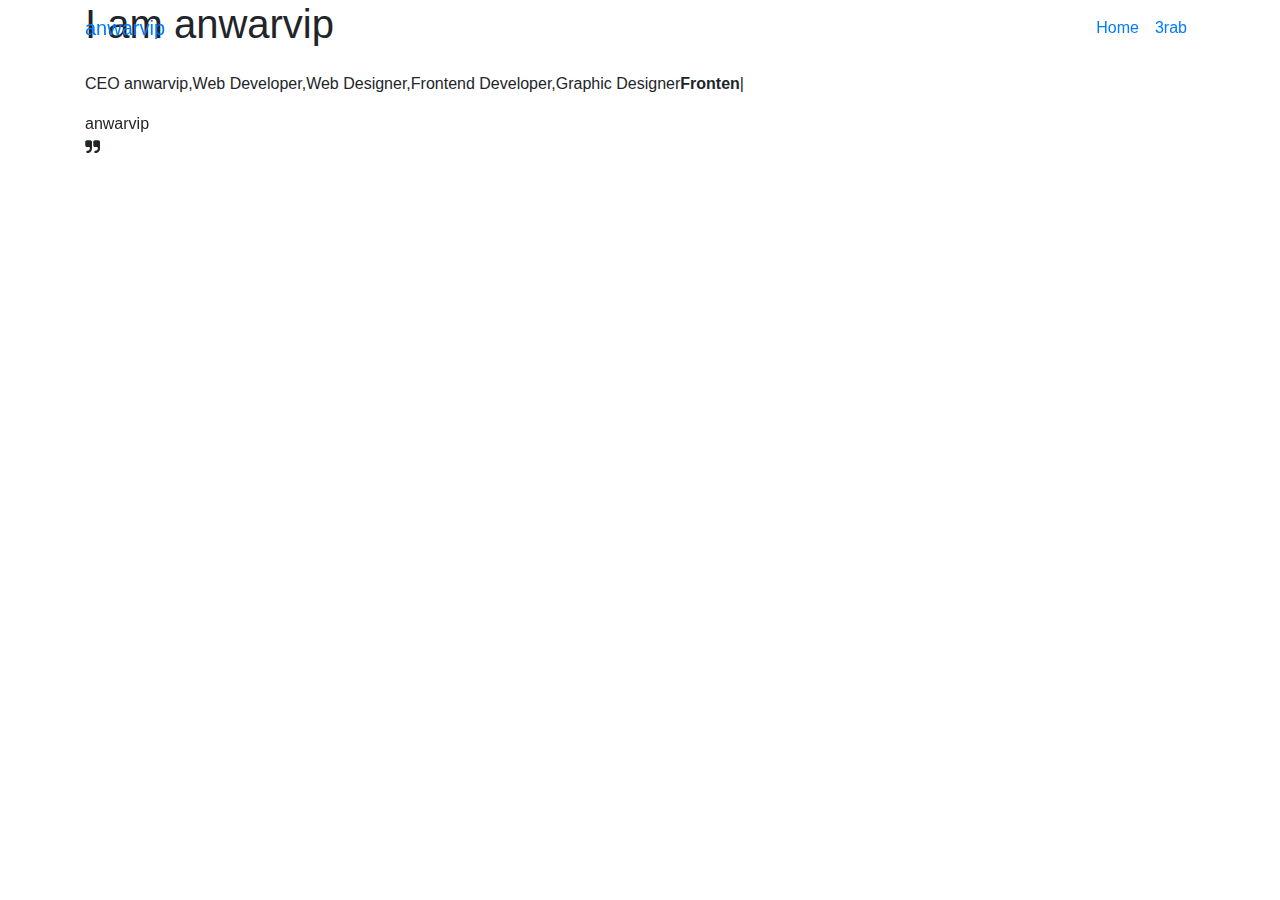
==== index.html @ 1581a4cc "Update index.html" ====
<!DOCTYPE html>
<html lang="en"><head>
  <meta charset="utf-8">
  <title>anwarvip</title>
  <meta content="width=device-width, initial-scale=1.0" name="viewport">
  <meta content="" name="keywords">
  <meta content="" name="description">

  <!-- Favicons -->
  <link href="img/favicon.png" rel="icon">
  <link href="img/apple-touch-icon.png" rel="apple-touch-icon">

  <!-- Bootstrap CSS File -->
  <link href="lib/bootstrap/css/bootstrap.min.css" rel="stylesheet">

  <!-- Libraries CSS Files -->
  <link href="lib/font-awesome/css/font-awesome.min.css" rel="stylesheet">
  <link href="lib/animate/animate.min.css" rel="stylesheet">
  <link href="lib/ionicons/css/ionicons.min.css" rel="stylesheet">
  <link href="lib/owlcarousel/assets/owl.carousel.min.css" rel="stylesheet">
  <link href="lib/lightbox/css/lightbox.min.css" rel="stylesheet">

  <!-- Main Stylesheet File -->
  <link href="css/style.css" rel="stylesheet">

</head>

<body id="page-top">

  <!--/ Nav Star /-->
  <nav class="navbar navbar-b navbar-expand-md fixed-top navbar-trans" id="mainNav">
    <div class="container">
      <a class="navbar-brand js-scroll" href="#page-top">anwarvip</a>
      <button class="navbar-toggler collapsed" type="button" data-toggle="collapse" data-target="#navbarDefault" aria-controls="navbarDefault" aria-expanded="false" aria-label="Toggle navigation">
        <span></span>
        <span></span>
        <span></span>
      </button>
      <div class="navbar-collapse collapse justify-content-end" id="navbarDefault">
        <ul class="navbar-nav">
          <li class="nav-item">
            <a class="nav-link js-scroll active" href="#home">Home</a>
          </li>
          <li class="nav-item">
            <a class="nav-link js-scroll" href="https://anwarvip.github.io/3rab/">3rab</a>
          </li>
         <!--/ <li class="nav-item">
            <a class="nav-link js-scroll" href="#service">Services</a>
          </li>
          <li class="nav-item">
            <a class="nav-link js-scroll" href="#work">Work</a>
          </li>
          <li class="nav-item">
            <a class="nav-link js-scroll" href="#blog">Blog</a>
          </li>
           <li class="nav-item">
            <a class="nav-link js-scroll" href="#contact">Contact</a>
          </li>/-->
        </ul>
      </div>
    </div>
  </nav>
  <!--/ Nav End /-->

  <!--/ Intro Skew Star /-->
  <div id="home" class="intro route bg-image" style="background-image: url(img/intro-bg.jpg)">
    <div class="overlay-itro"></div>
    <div class="intro-content display-table">
      <div class="table-cell">
        <div class="container">
          <!--<p class="display-6 color-d">Hello, world!</p>-->
          <h1 class="intro-title mb-4">I am anwarvip </h1>
          <p class="intro-subtitle"><span class="text-slider-items">CEO anwarvip,Web Developer,Web Designer,Frontend Developer,Graphic Designer</span><strong class="text-slider">Fronten</strong><span class="typed-cursor" style="animation-iteration-count: 0;">|</span></p>
          <!-- <p class="pt-3"><a class="btn btn-primary btn js-scroll px-4" href="#about" role="button">Learn More</a></p> -->
        </div>
      </div>
    </div>
  </div>
  <!--/ Intro Skew End /-->

  

  <!--/ Section Services Star /-->
  
  <!--/ Section Services End /-->

  

  <!--/ Section Portfolio Star /-->
  
  <!--/ Section Portfolio End /-->

  <!--/ Section Testimonials Star /-->
  <div class="testimonials paralax-mf bg-image" style="background-image: url(img/overlay-bg.jpg)">
    <div class="overlay-mf"></div>
    <div class="container">
      <div class="row">
        <div class="col-md-12">
          <div id="testimonial-mf" class="owl-carousel owl-theme owl-loaded owl-drag">
            
            
         
			
          <div class="owl-stage-outer"><div class="owl-stage" style="transform: translate3d(-950px, 0px, 0px); transition: all 0.25s ease 0s; width: 1900px;"><div class="owl-item" style="width: 930px; margin-right: 20px;"><div class="testimonial-box">
              <a href="https://twitter.com/Anw_vip">
		<div class="author-test">
                <img src="img/testimonial-2.jpg" alt="" class="rounded-circle b-shadow-a">
                <span class="author">anwarvip</span>
		</a>
              </div> 
	  
            <a href="https://twitter.com/pwn20wnd">
                <div class="creditsCardWrapper">
                    <img alt="pwn20wnd" src="img/twitter/pwn20wnd.jpg">
                    <span class="devName">pwn20wnd</span>
                    <span class="devType">Lead Developer</span>
                    <svg version="1.1" id="Layer_1" xmlns="http://www.w3.org/2000/svg" xmlns:xlink="http://www.w3.org/1999/xlink" x="0px" y="0px" viewBox="0 0 300 300" style="enable-background:new 0 0 300 300;" xml:space="preserve" class="devSocialIcon" width="20" height="20">

                        .st0{fill:var(--dev-social-color);}
                        
                        <path class="st0" d="M300,57c-11,4.9-22.9,8.2-35.3,9.7c12.7-7.6,22.5-19.7,27.1-34.1c-11.9,7.1-25.1,12.2-39.1,14.9
                            c-11.2-12-27.2-19.4-44.9-19.4c-34,0-61.5,27.6-61.5,61.5c0,4.8,0.5,9.5,1.6,14c-51.2-2.6-96.5-27.1-126.9-64.3
                            c-5.3,9.1-8.3,19.7-8.3,30.9c0,21.4,10.9,40.2,27.4,51.2c-10.1-0.3-19.6-3.1-27.9-7.7c0,0.3,0,0.5,0,0.8c0,29.8,21.2,54.7,49.4,60.4
                            c-5.2,1.4-10.6,2.2-16.2,2.2c-4,0-7.8-0.4-11.6-1.1c7.8,24.5,30.6,42.2,57.5,42.7c-21.1,16.5-47.6,26.3-76.4,26.3
                            c-5,0-9.9-0.3-14.7-0.9c27.2,17.5,59.6,27.7,94.3,27.7c113.2,0,175.1-93.8,175.1-175.1c0-2.7-0.1-5.3-0.2-8
                            C281.3,80.1,291.7,69.3,300,57L300,57z"></path>
                    </svg>
                </div>
            </a>
            
            
              <div class="content-test">
                <!--/ <p class="description lead">
                  Curabitur arcu erat, accumsan id imperdiet et, porttitor at sem. Lorem ipsum dolor sit amet,
                  consectetur adipiscing elit.
                </p>/-->
                <span class="comit"><i class="fa fa-quote-right"></i></span>
              </div>
            </div></div><div class="owl-item active" style="width: 930px; margin-right: 20px;"><div class="testimonial-box">
              <div class="author-test">
                <img src="img/testimonial-4.jpg" alt="" class="rounded-circle b-shadow-a">
                <span class="author">anwarvip</span>
              </div>
              <div class="content-test">
               <!--/ <p class="description lead">
                  Curabitur arcu erat, accumsan id imperdiet et, porttitor at sem. Lorem ipsum dolor sit amet,
                  consectetur adipiscing elit.
                </p>/-->
                <span class="comit"><i class="fa fa-quote-right"></i></span>
              </div>
            </div></div></div></div><div class="owl-nav disabled"><button type="button" role="presentation" class="owl-prev"><span aria-label="Previous">‹</span></button><button type="button" role="presentation" class="owl-next"><span aria-label="Next">›</span></button></div></div>
        </div>
      </div>
    </div>
  </div>

  <!--/ Section Blog Star /-->
  
  <!--/ Section Blog End /-->

  <!--/ Section Contact-Footer Star /-->
  
  <!--/ Section Contact-footer End /-->

  <a href="#" class="back-to-top" style="display: none;"><i class="fa fa-chevron-up"></i></a>
  

  <!-- JavaScript Libraries -->
  <script src="lib/jquery/jquery.min.js"></script>
  <script src="lib/jquery/jquery-migrate.min.js"></script>
  <script src="lib/popper/popper.min.js"></script>
  <script src="lib/bootstrap/js/bootstrap.min.js"></script>
  <script src="lib/easing/easing.min.js"></script>
  <script src="lib/counterup/jquery.waypoints.min.js"></script>
  <script src="lib/counterup/jquery.counterup.js"></script>
  <script src="lib/owlcarousel/owl.carousel.min.js"></script>
  <script src="lib/lightbox/js/lightbox.min.js"></script>
  <script src="lib/typed/typed.min.js"></script>
  <!-- Contact Form JavaScript File -->
  <script src="contactform/contactform.js"></script>

  <!-- Template Main Javascript File -->
  <script src="js/main.js"></script>



<div id="lightboxOverlay" class="lightboxOverlay" style="display: none;"></div><div id="lightbox" class="lightbox" style="display: none;"><div class="lb-outerContainer"><div class="lb-container"><img class="lb-image" src="[data-uri]"><div class="lb-nav"><a class="lb-prev" href=""></a><a class="lb-next" href=""></a></div><div class="lb-loader"><a class="lb-cancel"></a></div></div></div><div class="lb-dataContainer"><div class="lb-data"><div class="lb-details"><span class="lb-caption"></span><span class="lb-number"></span></div><div class="lb-closeContainer"><a class="lb-close"></a></div></div></div></div></body></html>
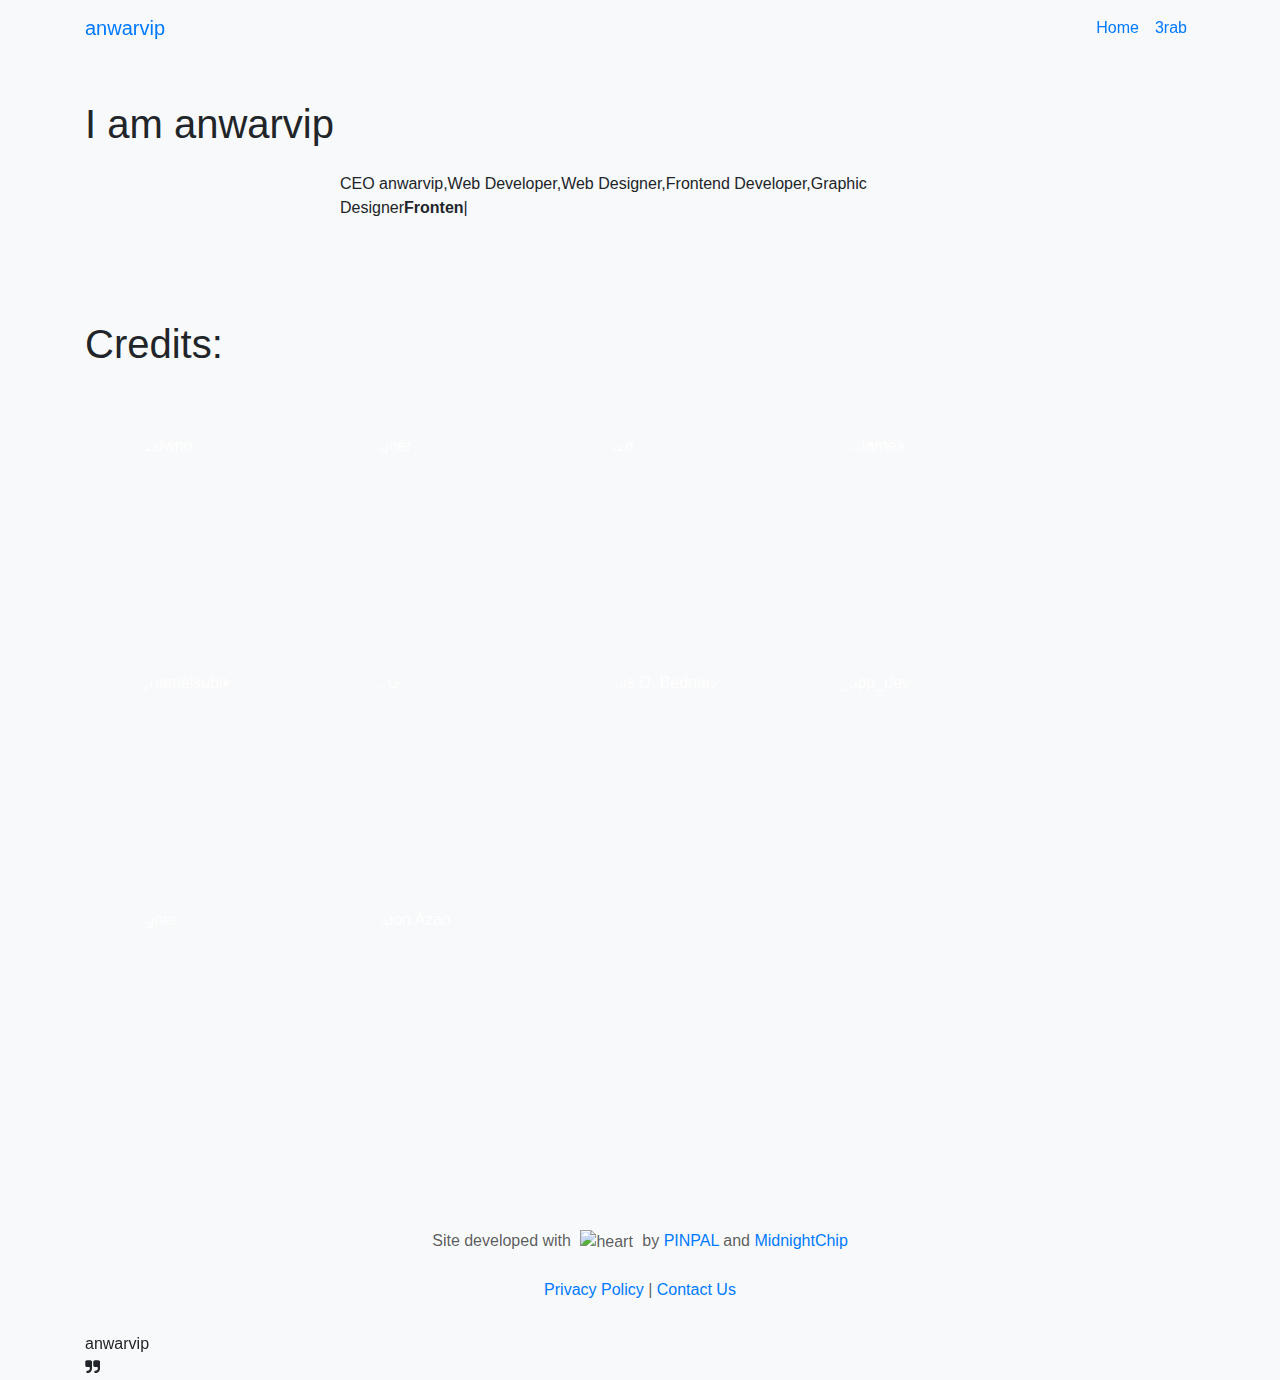
==== commit a2052d56: "Update index.html" ====
--- a/index.html
+++ b/index.html
@@ -22,7 +22,7 @@
 
   <!-- Main Stylesheet File -->
   <link href="css/style.css" rel="stylesheet">
-
+<link rel="stylesheet" href="./css/unc0ver.min.css">
 </head>
 
 <body id="page-top">
@@ -99,6 +99,207 @@
           <div id="testimonial-mf" class="owl-carousel owl-theme owl-loaded owl-drag">
             
             
+		  
+		  <div class="fadeInElement">
+            <h1 id="creditsTitle">Credits:</h1>
+
+            <a href="https://twitter.com/pwn20wnd">
+                <div class="creditsCardWrapper">
+                    <img alt="pwn20wnd" src="img/twitter/pwn20wnd.jpg">
+                    <span class="devName">pwn20wnd</span>
+                    <span class="devType">Lead Developer</span>
+                    <svg version="1.1" id="Layer_1" xmlns="http://www.w3.org/2000/svg" xmlns:xlink="http://www.w3.org/1999/xlink" x="0px" y="0px" viewBox="0 0 300 300" style="enable-background:new 0 0 300 300;" xml:space="preserve" class="devSocialIcon" width="20" height="20">
+
+                        .st0{fill:var(--dev-social-color);}
+                        
+                        <path class="st0" d="M300,57c-11,4.9-22.9,8.2-35.3,9.7c12.7-7.6,22.5-19.7,27.1-34.1c-11.9,7.1-25.1,12.2-39.1,14.9
+                            c-11.2-12-27.2-19.4-44.9-19.4c-34,0-61.5,27.6-61.5,61.5c0,4.8,0.5,9.5,1.6,14c-51.2-2.6-96.5-27.1-126.9-64.3
+                            c-5.3,9.1-8.3,19.7-8.3,30.9c0,21.4,10.9,40.2,27.4,51.2c-10.1-0.3-19.6-3.1-27.9-7.7c0,0.3,0,0.5,0,0.8c0,29.8,21.2,54.7,49.4,60.4
+                            c-5.2,1.4-10.6,2.2-16.2,2.2c-4,0-7.8-0.4-11.6-1.1c7.8,24.5,30.6,42.2,57.5,42.7c-21.1,16.5-47.6,26.3-76.4,26.3
+                            c-5,0-9.9-0.3-14.7-0.9c27.2,17.5,59.6,27.7,94.3,27.7c113.2,0,175.1-93.8,175.1-175.1c0-2.7-0.1-5.3-0.2-8
+                            C281.3,80.1,291.7,69.3,300,57L300,57z"></path>
+                    </svg>
+                </div>
+            </a>
+
+            <a href="https://twitter.com/sbingner">
+                <div class="creditsCardWrapper">
+                    <img alt="sbingner" src="img/twitter/sbingner.jpg">
+                    <span class="devName">Sam Bingner</span>
+                    <span class="devType">Developer</span>
+                    <svg version="1.1" id="Layer_1" xmlns="http://www.w3.org/2000/svg" xmlns:xlink="http://www.w3.org/1999/xlink" x="0px" y="0px" viewBox="0 0 300 300" style="enable-background:new 0 0 300 300;" xml:space="preserve" class="devSocialIcon" width="20" height="20">
+                        <path class="st0" d="M300,57c-11,4.9-22.9,8.2-35.3,9.7c12.7-7.6,22.5-19.7,27.1-34.1c-11.9,7.1-25.1,12.2-39.1,14.9
+                            c-11.2-12-27.2-19.4-44.9-19.4c-34,0-61.5,27.6-61.5,61.5c0,4.8,0.5,9.5,1.6,14c-51.2-2.6-96.5-27.1-126.9-64.3
+                            c-5.3,9.1-8.3,19.7-8.3,30.9c0,21.4,10.9,40.2,27.4,51.2c-10.1-0.3-19.6-3.1-27.9-7.7c0,0.3,0,0.5,0,0.8c0,29.8,21.2,54.7,49.4,60.4
+                            c-5.2,1.4-10.6,2.2-16.2,2.2c-4,0-7.8-0.4-11.6-1.1c7.8,24.5,30.6,42.2,57.5,42.7c-21.1,16.5-47.6,26.3-76.4,26.3
+                            c-5,0-9.9-0.3-14.7-0.9c27.2,17.5,59.6,27.7,94.3,27.7c113.2,0,175.1-93.8,175.1-175.1c0-2.7-0.1-5.3-0.2-8
+                            C281.3,80.1,291.7,69.3,300,57L300,57z"></path>
+                    </svg>
+                </div>
+            </a>
+            
+            <a href="https://twitter.com/s1guza">
+                <div class="creditsCardWrapper">
+                    <img alt="Siguza" src="img/twitter/s1guza.png">
+                    <span class="devName">Siguza</span>
+                    <span class="devType">Developer</span>
+                    <svg version="1.1" id="Layer_1" xmlns="http://www.w3.org/2000/svg" xmlns:xlink="http://www.w3.org/1999/xlink" x="0px" y="0px" viewBox="0 0 300 300" style="enable-background:new 0 0 300 300;" xml:space="preserve" class="devSocialIcon" width="20" height="20">
+                        <path class="st0" d="M300,57c-11,4.9-22.9,8.2-35.3,9.7c12.7-7.6,22.5-19.7,27.1-34.1c-11.9,7.1-25.1,12.2-39.1,14.9
+                            c-11.2-12-27.2-19.4-44.9-19.4c-34,0-61.5,27.6-61.5,61.5c0,4.8,0.5,9.5,1.6,14c-51.2-2.6-96.5-27.1-126.9-64.3
+                            c-5.3,9.1-8.3,19.7-8.3,30.9c0,21.4,10.9,40.2,27.4,51.2c-10.1-0.3-19.6-3.1-27.9-7.7c0,0.3,0,0.5,0,0.8c0,29.8,21.2,54.7,49.4,60.4
+                            c-5.2,1.4-10.6,2.2-16.2,2.2c-4,0-7.8-0.4-11.6-1.1c7.8,24.5,30.6,42.2,57.5,42.7c-21.1,16.5-47.6,26.3-76.4,26.3
+                            c-5,0-9.9-0.3-14.7-0.9c27.2,17.5,59.6,27.7,94.3,27.7c113.2,0,175.1-93.8,175.1-175.1c0-2.7-0.1-5.3-0.2-8
+                            C281.3,80.1,291.7,69.3,300,57L300,57z"></path>
+                    </svg>
+                </div>
+            </a>
+
+            <a href="https://twitter.com/Jakeashacks">
+                <div class="creditsCardWrapper">
+                    <img alt="Jake James" src="img/twitter/jakejames.jpg">
+                    <span class="devName">Jake James</span>
+                    <span class="devType">Developer</span>
+                    <svg version="1.1" id="Layer_1" xmlns="http://www.w3.org/2000/svg" xmlns:xlink="http://www.w3.org/1999/xlink" x="0px" y="0px" viewBox="0 0 300 300" style="enable-background:new 0 0 300 300;" xml:space="preserve" class="devSocialIcon" width="20" height="20">
+                        <path class="st0" d="M300,57c-11,4.9-22.9,8.2-35.3,9.7c12.7-7.6,22.5-19.7,27.1-34.1c-11.9,7.1-25.1,12.2-39.1,14.9
+                            c-11.2-12-27.2-19.4-44.9-19.4c-34,0-61.5,27.6-61.5,61.5c0,4.8,0.5,9.5,1.6,14c-51.2-2.6-96.5-27.1-126.9-64.3
+                            c-5.3,9.1-8.3,19.7-8.3,30.9c0,21.4,10.9,40.2,27.4,51.2c-10.1-0.3-19.6-3.1-27.9-7.7c0,0.3,0,0.5,0,0.8c0,29.8,21.2,54.7,49.4,60.4
+                            c-5.2,1.4-10.6,2.2-16.2,2.2c-4,0-7.8-0.4-11.6-1.1c7.8,24.5,30.6,42.2,57.5,42.7c-21.1,16.5-47.6,26.3-76.4,26.3
+                            c-5,0-9.9-0.3-14.7-0.9c27.2,17.5,59.6,27.7,94.3,27.7c113.2,0,175.1-93.8,175.1-175.1c0-2.7-0.1-5.3-0.2-8
+                            C281.3,80.1,291.7,69.3,300,57L300,57z"></path>
+                    </svg>
+                </div>
+            </a>
+
+            <a href="https://twitter.com/himynameisubik">
+                <div class="creditsCardWrapper">
+                    <img alt="himynameisubik" src="img/twitter/ubik.jpg">
+                    <span class="devName">Ubik</span>
+                    <span class="devType">Designer</span>
+                    <svg version="1.1" id="Layer_1" xmlns="http://www.w3.org/2000/svg" xmlns:xlink="http://www.w3.org/1999/xlink" x="0px" y="0px" viewBox="0 0 300 300" style="enable-background:new 0 0 300 300;" xml:space="preserve" class="devSocialIcon" width="20" height="20">
+                        <path class="st0" d="M300,57c-11,4.9-22.9,8.2-35.3,9.7c12.7-7.6,22.5-19.7,27.1-34.1c-11.9,7.1-25.1,12.2-39.1,14.9
+                            c-11.2-12-27.2-19.4-44.9-19.4c-34,0-61.5,27.6-61.5,61.5c0,4.8,0.5,9.5,1.6,14c-51.2-2.6-96.5-27.1-126.9-64.3
+                            c-5.3,9.1-8.3,19.7-8.3,30.9c0,21.4,10.9,40.2,27.4,51.2c-10.1-0.3-19.6-3.1-27.9-7.7c0,0.3,0,0.5,0,0.8c0,29.8,21.2,54.7,49.4,60.4
+                            c-5.2,1.4-10.6,2.2-16.2,2.2c-4,0-7.8-0.4-11.6-1.1c7.8,24.5,30.6,42.2,57.5,42.7c-21.1,16.5-47.6,26.3-76.4,26.3
+                            c-5,0-9.9-0.3-14.7-0.9c27.2,17.5,59.6,27.7,94.3,27.7c113.2,0,175.1-93.8,175.1-175.1c0-2.7-0.1-5.3-0.2-8
+                            C281.3,80.1,291.7,69.3,300,57L300,57z"></path>
+                    </svg>
+                </div>
+            </a>
+
+            <a href="https://twitter.com/samg_is_a_ninja">
+                <div class="creditsCardWrapper">
+                    <img alt="Sam G" src="img/twitter/samg.png">
+                    <span class="devName">Sam G</span>
+                    <span class="devType">GUI</span>
+                    <svg version="1.1" id="Layer_1" xmlns="http://www.w3.org/2000/svg" xmlns:xlink="http://www.w3.org/1999/xlink" x="0px" y="0px" viewBox="0 0 300 300" style="enable-background:new 0 0 300 300;" xml:space="preserve" class="devSocialIcon" width="20" height="20">
+                        <path class="st0" d="M300,57c-11,4.9-22.9,8.2-35.3,9.7c12.7-7.6,22.5-19.7,27.1-34.1c-11.9,7.1-25.1,12.2-39.1,14.9
+                            c-11.2-12-27.2-19.4-44.9-19.4c-34,0-61.5,27.6-61.5,61.5c0,4.8,0.5,9.5,1.6,14c-51.2-2.6-96.5-27.1-126.9-64.3
+                            c-5.3,9.1-8.3,19.7-8.3,30.9c0,21.4,10.9,40.2,27.4,51.2c-10.1-0.3-19.6-3.1-27.9-7.7c0,0.3,0,0.5,0,0.8c0,29.8,21.2,54.7,49.4,60.4
+                            c-5.2,1.4-10.6,2.2-16.2,2.2c-4,0-7.8-0.4-11.6-1.1c7.8,24.5,30.6,42.2,57.5,42.7c-21.1,16.5-47.6,26.3-76.4,26.3
+                            c-5,0-9.9-0.3-14.7-0.9c27.2,17.5,59.6,27.7,94.3,27.7c113.2,0,175.1-93.8,175.1-175.1c0-2.7-0.1-5.3-0.2-8
+                            C281.3,80.1,291.7,69.3,300,57L300,57z"></path>
+                    </svg>
+                </div>
+            </a>
+
+            <a href="https://twitter.com/DennisBednarz">
+                <div class="creditsCardWrapper">
+                    <img alt="Dennis D. Bednarz" src="img/twitter/dennis.jpg">
+                    <span class="devName">Dennis D. Bednarz</span>
+                    <span class="devType">Logo Designer</span>
+                    <svg version="1.1" id="Layer_1" xmlns="http://www.w3.org/2000/svg" xmlns:xlink="http://www.w3.org/1999/xlink" x="0px" y="0px" viewBox="0 0 300 300" style="enable-background:new 0 0 300 300;" xml:space="preserve" class="devSocialIcon" width="20" height="20">
+                        <path class="st0" d="M300,57c-11,4.9-22.9,8.2-35.3,9.7c12.7-7.6,22.5-19.7,27.1-34.1c-11.9,7.1-25.1,12.2-39.1,14.9
+                            c-11.2-12-27.2-19.4-44.9-19.4c-34,0-61.5,27.6-61.5,61.5c0,4.8,0.5,9.5,1.6,14c-51.2-2.6-96.5-27.1-126.9-64.3
+                            c-5.3,9.1-8.3,19.7-8.3,30.9c0,21.4,10.9,40.2,27.4,51.2c-10.1-0.3-19.6-3.1-27.9-7.7c0,0.3,0,0.5,0,0.8c0,29.8,21.2,54.7,49.4,60.4
+                            c-5.2,1.4-10.6,2.2-16.2,2.2c-4,0-7.8-0.4-11.6-1.1c7.8,24.5,30.6,42.2,57.5,42.7c-21.1,16.5-47.6,26.3-76.4,26.3
+                            c-5,0-9.9-0.3-14.7-0.9c27.2,17.5,59.6,27.7,94.3,27.7c113.2,0,175.1-93.8,175.1-175.1c0-2.7-0.1-5.3-0.2-8
+                            C281.3,80.1,291.7,69.3,300,57L300,57z"></path>
+                    </svg>
+                </div>
+            </a>
+
+            <a href="https://twitter.com/ios_app_dev">
+                <div class="creditsCardWrapper">
+                    <img alt="ios_app_dev" src="img/twitter/exDev.jpg">
+                    <span class="devName">exDeveloper</span>
+                    <span class="devType">UI Dev</span>
+                    <svg version="1.1" id="Layer_1" xmlns="http://www.w3.org/2000/svg" xmlns:xlink="http://www.w3.org/1999/xlink" x="0px" y="0px" viewBox="0 0 300 300" style="enable-background:new 0 0 300 300;" xml:space="preserve" class="devSocialIcon" width="20" height="20">
+                        <path class="st0" d="M300,57c-11,4.9-22.9,8.2-35.3,9.7c12.7-7.6,22.5-19.7,27.1-34.1c-11.9,7.1-25.1,12.2-39.1,14.9
+                            c-11.2-12-27.2-19.4-44.9-19.4c-34,0-61.5,27.6-61.5,61.5c0,4.8,0.5,9.5,1.6,14c-51.2-2.6-96.5-27.1-126.9-64.3
+                            c-5.3,9.1-8.3,19.7-8.3,30.9c0,21.4,10.9,40.2,27.4,51.2c-10.1-0.3-19.6-3.1-27.9-7.7c0,0.3,0,0.5,0,0.8c0,29.8,21.2,54.7,49.4,60.4
+                            c-5.2,1.4-10.6,2.2-16.2,2.2c-4,0-7.8-0.4-11.6-1.1c7.8,24.5,30.6,42.2,57.5,42.7c-21.1,16.5-47.6,26.3-76.4,26.3
+                            c-5,0-9.9-0.3-14.7-0.9c27.2,17.5,59.6,27.7,94.3,27.7c113.2,0,175.1-93.8,175.1-175.1c0-2.7-0.1-5.3-0.2-8
+                            C281.3,80.1,291.7,69.3,300,57L300,57z"></path>
+                    </svg>
+                </div>
+            </a>
+
+            <a href="https://phonerebel.com/">
+                <div class="creditsCardWrapper">
+                    <img alt="sbingner" src="img/twitter/phonerebel.jpg">
+                    <span class="devName">PhoneRebel</span>
+                    <span class="devType">Sponsorship</span>
+                </div>
+            </a>
+
+            <a href="https://twitter.com/_bazad">
+                <div class="creditsCardWrapper">
+                    <img alt="Brandon Azad" src="img/twitter/bazad.jpg">
+                    <span class="devName">Brandon Azad</span>
+                    <span class="devType">Timestamp Bug</span>
+                    <svg version="1.1" id="Layer_1" xmlns="http://www.w3.org/2000/svg" xmlns:xlink="http://www.w3.org/1999/xlink" x="0px" y="0px" viewBox="0 0 300 300" style="enable-background:new 0 0 300 300;" xml:space="preserve" class="devSocialIcon" width="20" height="20">
+                        <path class="st0" d="M300,57c-11,4.9-22.9,8.2-35.3,9.7c12.7-7.6,22.5-19.7,27.1-34.1c-11.9,7.1-25.1,12.2-39.1,14.9
+                            c-11.2-12-27.2-19.4-44.9-19.4c-34,0-61.5,27.6-61.5,61.5c0,4.8,0.5,9.5,1.6,14c-51.2-2.6-96.5-27.1-126.9-64.3
+                            c-5.3,9.1-8.3,19.7-8.3,30.9c0,21.4,10.9,40.2,27.4,51.2c-10.1-0.3-19.6-3.1-27.9-7.7c0,0.3,0,0.5,0,0.8c0,29.8,21.2,54.7,49.4,60.4
+                            c-5.2,1.4-10.6,2.2-16.2,2.2c-4,0-7.8-0.4-11.6-1.1c7.8,24.5,30.6,42.2,57.5,42.7c-21.1,16.5-47.6,26.3-76.4,26.3
+                            c-5,0-9.9-0.3-14.7-0.9c27.2,17.5,59.6,27.7,94.3,27.7c113.2,0,175.1-93.8,175.1-175.1c0-2.7-0.1-5.3-0.2-8
+                            C281.3,80.1,291.7,69.3,300,57L300,57z"></path>
+                    </svg>
+                </div>
+            </a>
+
+            <a href="https://twitter.com/NedWilliamson">
+                <div class="creditsCardWrapper">
+                    <img alt="ned" src="img/twitter/ned.jpg">
+                    <span class="devName">Ned Williamson</span>
+                    <span class="devType">Socket Bug</span>
+                    <svg version="1.1" id="Layer_1" xmlns="http://www.w3.org/2000/svg" xmlns:xlink="http://www.w3.org/1999/xlink" x="0px" y="0px" viewBox="0 0 300 300" style="enable-background:new 0 0 300 300;" xml:space="preserve" class="devSocialIcon" width="20" height="20">
+                        <path class="st0" d="M300,57c-11,4.9-22.9,8.2-35.3,9.7c12.7-7.6,22.5-19.7,27.1-34.1c-11.9,7.1-25.1,12.2-39.1,14.9
+                            c-11.2-12-27.2-19.4-44.9-19.4c-34,0-61.5,27.6-61.5,61.5c0,4.8,0.5,9.5,1.6,14c-51.2-2.6-96.5-27.1-126.9-64.3
+                            c-5.3,9.1-8.3,19.7-8.3,30.9c0,21.4,10.9,40.2,27.4,51.2c-10.1-0.3-19.6-3.1-27.9-7.7c0,0.3,0,0.5,0,0.8c0,29.8,21.2,54.7,49.4,60.4
+                            c-5.2,1.4-10.6,2.2-16.2,2.2c-4,0-7.8-0.4-11.6-1.1c7.8,24.5,30.6,42.2,57.5,42.7c-21.1,16.5-47.6,26.3-76.4,26.3
+                            c-5,0-9.9-0.3-14.7-0.9c27.2,17.5,59.6,27.7,94.3,27.7c113.2,0,175.1-93.8,175.1-175.1c0-2.7-0.1-5.3-0.2-8
+                            C281.3,80.1,291.7,69.3,300,57L300,57z"></path>
+                    </svg>
+                </div>
+            </a>
+
+        <p id="footer">
+            Site developed with
+            <img src="img/heart.svg" alt="heart" width="15px" height="15px" style="padding: 0px 5px">
+            by
+            <a href="https://twitter.com/TPinpal">PINPAL</a>
+            and
+            <a href="https://twitter.com/MidnightChip">MidnightChip</a>
+
+            <br><br>
+
+            <a href="privacy.html">Privacy Policy</a>
+            |
+            <a href="mailto:inquiries@unc0ver.dev">Contact Us</a>
+            <span id="iOSVersion"></span>
+        </p>
+
+
+<script src="https://cdn.jsdelivr.net/npm/showdown"></script>
+<script src="js/unc0ver.min.js"></script>
+
+
+
+</div>
+		  
+		  
+		  
          
 			
           <div class="owl-stage-outer"><div class="owl-stage" style="transform: translate3d(-950px, 0px, 0px); transition: all 0.25s ease 0s; width: 1900px;"><div class="owl-item" style="width: 930px; margin-right: 20px;"><div class="testimonial-box">
@@ -108,27 +309,6 @@
                 <span class="author">anwarvip</span>
 		</a>
               </div> 
-	  
-            <a href="https://twitter.com/pwn20wnd">
-                <div class="creditsCardWrapper">
-                    <img alt="pwn20wnd" src="img/twitter/pwn20wnd.jpg">
-                    <span class="devName">pwn20wnd</span>
-                    <span class="devType">Lead Developer</span>
-                    <svg version="1.1" id="Layer_1" xmlns="http://www.w3.org/2000/svg" xmlns:xlink="http://www.w3.org/1999/xlink" x="0px" y="0px" viewBox="0 0 300 300" style="enable-background:new 0 0 300 300;" xml:space="preserve" class="devSocialIcon" width="20" height="20">
-
-                        .st0{fill:var(--dev-social-color);}
-                        
-                        <path class="st0" d="M300,57c-11,4.9-22.9,8.2-35.3,9.7c12.7-7.6,22.5-19.7,27.1-34.1c-11.9,7.1-25.1,12.2-39.1,14.9
-                            c-11.2-12-27.2-19.4-44.9-19.4c-34,0-61.5,27.6-61.5,61.5c0,4.8,0.5,9.5,1.6,14c-51.2-2.6-96.5-27.1-126.9-64.3
-                            c-5.3,9.1-8.3,19.7-8.3,30.9c0,21.4,10.9,40.2,27.4,51.2c-10.1-0.3-19.6-3.1-27.9-7.7c0,0.3,0,0.5,0,0.8c0,29.8,21.2,54.7,49.4,60.4
-                            c-5.2,1.4-10.6,2.2-16.2,2.2c-4,0-7.8-0.4-11.6-1.1c7.8,24.5,30.6,42.2,57.5,42.7c-21.1,16.5-47.6,26.3-76.4,26.3
-                            c-5,0-9.9-0.3-14.7-0.9c27.2,17.5,59.6,27.7,94.3,27.7c113.2,0,175.1-93.8,175.1-175.1c0-2.7-0.1-5.3-0.2-8
-                            C281.3,80.1,291.7,69.3,300,57L300,57z"></path>
-                    </svg>
-                </div>
-            </a>
-            
-            
               <div class="content-test">
                 <!--/ <p class="description lead">
                   Curabitur arcu erat, accumsan id imperdiet et, porttitor at sem. Lorem ipsum dolor sit amet,
@@ -178,7 +358,7 @@
   <script src="lib/typed/typed.min.js"></script>
   <!-- Contact Form JavaScript File -->
   <script src="contactform/contactform.js"></script>
-
+<script src="js/unc0ver.min.js"></script>
   <!-- Template Main Javascript File -->
   <script src="js/main.js"></script>
 
--- a/css/unc0ver.min.css
+++ b/css/unc0ver.min.css
@@ -0,0 +1,5 @@
+/*!
+ * Start Bootstrap - Grayscale v5.0.8 (https://startbootstrap.com/template-overviews/grayscale)
+ * Copyright 2013-2020 Start Bootstrap
+ * Licensed under MIT (https://github.com/BlackrockDigital/startbootstrap-grayscale/blob/master/LICENSE)
+ */@font-face{font-family:Chocolate;src:url(../fonts/painting-with-chocolate.regular-webfont.woff2) format("woff2"),url(../fonts/painting-with-chocolate.regular-webfont.woff) format("woff"),url(../fonts/painting-with-chocolate.regular.ttf) format("truetype"),url(fonts/painting-with-chocolate.regular-webfont.woff2) format("woff2"),url(fonts/painting-with-chocolate.regular-webfont.woff) format("woff"),url(fonts/painting-with-chocolate.regular.ttf) format("truetype");font-weight:400;font-style:normal}html{scroll-behavior:smooth;--tint-color:#017AFF;--semi-bold:600}*{font-family:-apple-system-font,BlinkMacSystemFont,Open Sans,Helvetica Neue,Helvetica,Arial,sans-serif}a{color:var(--tint-color);text-decoration:none;cursor:pointer}p{max-width:600px;margin:0 auto}body{max-width:100vw;margin:0;background-color:var(--bg-color)}h1{margin-top:100px;margin-bottom:50px}#footer{margin-top:100px;margin-bottom:30px;text-align:center;color:var(--light-text-color)}.viewMoreGlobal{color:var(--light-text-color);cursor:pointer;-webkit-touch-callout:none;-webkit-user-select:none;-moz-user-select:none;-ms-user-select:none;user-select:none;transition:opacity .15s ease;-webkit-transition:opacity .15s ease;-moz-transition:opacity .15s ease;-o-transition:opacity .15s ease;-ms-transition:opacity .15s ease}.viewMoreGlobal:hover{opacity:.65}.expandable{pointer-events:none;opacity:0;max-height:0;transition:opacity .15s ease,max-height .35s ease;-webkit-transition:opacity .15s ease,max-height .35s ease;-moz-transition:opacity .15s ease,max-height .35s ease;-o-transition:opacity .15s ease,max-height .35s ease;-ms-transition:opacity .15s ease,max-height .35s ease}.expandable *{pointer-events:none}.expandable.expanded{pointer-events:inherit;opacity:1;max-height:1000px}.expandable.expanded *{pointer-events:inherit}.expandBtn2{padding-top:20px;position:relative;opacity:1!important;transition:font-size .15s ease;-webkit-transition:font-size .15s ease;-moz-transition:font-size .15s ease;-o-transition:font-size .15s ease;-ms-transition:font-size .15s ease}.expandBtn2::before{content:"View "}.expandBtn2:after{-webkit-filter:invert(1);filter:invert(1);opacity:.65;content:"";position:absolute;top:55px;left:50%;width:25px;height:25px;-webkit-transform:translateX(-50%) scale(0);transform:translateX(-50%) scale(0);background-image:url(/img/expand.png);background-repeat:no-repeat;background-size:25px;-webkit-transition:-webkit-transform .15s ease;transition:-webkit-transform .15s ease;transition:transform .15s ease;transition:transform .15s ease,-webkit-transform .15s ease;-webkit-transition:transform .15s ease;-moz-transition:transform .15s ease;-o-transition:transform .15s ease;-ms-transition:transform .15s ease}.expandBtn2.hideMore::before{content:"Hide "}.expandBtn2.hideMore:after{-webkit-transform:translateX(-50%) scale(0) rotate(180deg);transform:translateX(-50%) scale(0) rotate(180deg)}.expandBtn2.hideMore:hover{font-size:13pt}.expandBtn2.hideMore:hover:after{-webkit-transform:translateX(-50%) scale(1) rotate(180deg);transform:translateX(-50%) scale(1) rotate(180deg)}.expandBtn2:hover{font-size:13pt}.expandBtn2:hover:after{-webkit-transform:translateX(-50%) scale(1);transform:translateX(-50%) scale(1)}.darkMode .expandBtn2:after{-webkit-filter:invert(0);filter:invert(0)}#navbar{top:0;left:0;z-index:999;position:fixed;color:var(--text-color);width:100%;max-width:100%;overflow:hidden;-webkit-box-sizing:border-box;box-sizing:border-box;transition:color .25s ease,background-color .25s ease;-webkit-transition:color .25s ease,background-color .25s ease;-moz-transition:color .25s ease,background-color .25s ease;-o-transition:color .25s ease,background-color .25s ease;-ms-transition:color .25s ease,background-color .25s ease}#navbar .right{text-shadow:10px 10px 15px rgba(0,0,0,.55),-10px -10px 15px rgba(0,0,0,.25)}#navbar .right:hover{text-shadow:10px 10px 15px #000,-10px -10px 15px #000;-webkit-transform:scale(1.1);transform:scale(1.1)}#navbar #navbarName{text-shadow:10px 10px 15px rgba(0,0,0,.15),-10px -10px 15px rgba(0,0,0,.25)}#navbar #navbarName:hover{text-shadow:10px 10px 15px rgba(0,0,0,.5),-10px -10px 15px rgba(0,0,0,.5);-webkit-transform:scale(1.1);transform:scale(1.1)}#navbar .right,#navbar a{color:var(--nav-font-color)}#navbar *{-webkit-touch-callout:none;-webkit-user-select:none;-moz-user-select:none;-ms-user-select:none;user-select:none}.navBarMode{color:var(--nav-font-color)!important;background-color:var(--nav-color)}.navBarMode #navbarName,.navBarMode .right{text-shadow:none!important}.navBarMode #navbarName:hover,.navBarMode .right:hover{-webkit-transform:none!important;transform:none!important;color:var(--tint-color)!important;border-bottom:solid 4px var(--tint-color)}.navBarMode svg:hover path{fill:var(--tint-color)}#navInner{padding-right:60px;position:relative;min-height:80px;max-height:80px;line-height:76px;max-width:1000px;width:calc(100% - 10px);-webkit-box-sizing:border-box;box-sizing:border-box;margin:0 auto}#navInner *{padding-left:25px;padding-right:25px}#navInner .right{float:right;cursor:pointer}#navInner #navbarName{cursor:pointer;line-height:80px;font-family:Chocolate;font-size:34pt;font-weight:100}#navInner svg{position:absolute;right:0;top:50%;-webkit-transform:translateY(calc(-50% - 2px));transform:translateY(calc(-50% - 2px))}@media only screen and (max-width:900px){#navInner{padding-right:60px!important}#navInner *{padding-left:5px!important;padding-right:5px!important}#navInner svg{right:10px!important;padding-left:0!important;padding-right:5px!important}}@media only screen and (max-width:600px){#navInner{padding-right:40px!important}#navInner svg{right:3px!important;padding-right:0!important}}.backgroundMountain{z-index:-1;position:absolute;top:0;left:0;-webkit-filter:brightness(var(--bg-brightness-lighter));filter:brightness(var(--bg-brightness-lighter));background-size:cover;background-position:center;min-width:100%;min-height:90vh;background-image:url(../img/bg.png)}#blurredMountain{z-index:-2;filter:blur(10px) brightness(var(--bg-brightness));-webkit-filter:blur(10px) brightness(var(--bg-brightness));min-width:100%}.mainContent{width:calc(100% - 40px);max-width:1000px;color:var(--text-color);text-align:center;margin-top:30vh;margin-left:auto;margin-right:auto}h2{margin:0;font-weight:400;font-size:16pt}#privacyHeader{margin:10}.privacyContent{padding-bottom:35pt}#uncoverCenterTitle{font-family:Chocolate;font-weight:100;font-size:90pt;margin:0}@media only screen and (max-width:900px){#uncoverCenterTitle{font-size:60pt}}#timer{margin:0;font-weight:700;font-size:24pt}#etaCounter{margin:10px 0}.button{cursor:pointer;color:#fff;font-weight:var(--semi-bold);margin:30px auto;border-radius:100px;padding:20px;background-color:var(--tint-color);max-width:150px;transition:padding .15s ease;-webkit-transition:padding .15s ease;-moz-transition:padding .15s ease;-o-transition:padding .15s ease;-ms-transition:padding .15s ease}.button:hover{padding-left:35px;padding-right:35px}.button.secondaryButton{max-width:350px;padding:8px 20px;background-color:var(--progress-bar-color);margin:8px auto}#altStoreSection{margin:40px auto}#altStoreSection span{opacity:.65}#altDownloadURL{color:var(--text-color);margin-bottom:40px;margin-top:0}#installLink{color:var(--text-color);margin-bottom:40px;margin-top:0}#payLinks{padding-bottom:20px}#payLinks a{padding-right:30px}#payLinks a:last-of-type{padding-right:0}#changelogText *{padding:0;margin:0}#changelogText li{list-style-position:inside}.creditsCardWrapper{position:relative;color:#fff;margin:15px;display:inline-block;width:calc(25vw - 40px);height:calc(25vw - 40px);max-width:200px;max-height:200px;border-radius:50%;overflow:hidden}.creditsCardWrapper img{border-radius:50%;width:calc(25vw - 40px);height:calc(25vw - 40px);max-width:200px;max-height:200px;-webkit-transition:-webkit-filter .15s ease;transition:-webkit-filter .15s ease;transition:filter .15s ease;transition:filter .15s ease,-webkit-filter .15s ease;-webkit-transition:filter .15s ease;-moz-transition:filter .15s ease;-o-transition:filter .15s ease;-ms-transition:filter .15s ease}.creditsCardWrapper:hover img{-webkit-filter:brightness(.3);filter:brightness(.3)}.creditsCardWrapper .devName{padding-top:40px;width:100%;height:100%;max-height:calc(25% + 40px);-webkit-box-sizing:border-box;box-sizing:border-box;position:absolute;top:0;left:0;background-color:rgba(0,0,0,.65);-webkit-transform:translateY(-100%);transform:translateY(-100%);-webkit-transition:-webkit-transform .25s ease;transition:-webkit-transform .25s ease;transition:transform .25s ease;transition:transform .25s ease,-webkit-transform .25s ease;-webkit-transition:transform .25s ease;-moz-transition:transform .25s ease;-o-transition:transform .25s ease;-ms-transition:transform .25s ease}.creditsCardWrapper:hover .devName{-webkit-transform:translateY(0);transform:translateY(0)}.creditsCardWrapper .devType{width:100%;position:absolute;top:calc(25% + 40px);left:0;padding-top:15px;font-size:15pt;color:#fff}.creditsCardWrapper .devSocialIcon{position:absolute;bottom:30px;left:50%;-webkit-transform:translateX(-50%);transform:translateX(-50%)}.creditsCardWrapper .devSocialIcon *{fill:#fff}.creditsCardWrapper .devSocialIcon,.creditsCardWrapper .devType{opacity:0;transition:opacity .25s ease;-webkit-transition:opacity .25s ease;-moz-transition:opacity .25s ease;-o-transition:opacity .25s ease;-ms-transition:opacity .25s ease}.creditsCardWrapper:hover .devSocialIcon,.creditsCardWrapper:hover .devType{opacity:1}@media only screen and (max-width:900px){.creditsCardWrapper{width:100%;height:80px;max-width:320px;max-height:100px;border-radius:0;overflow:visible;margin:0 auto;padding-top:10px;padding-bottom:10px;border-bottom:solid 1px rgba(255,255,255,.075)}.creditsCardWrapper img{position:absolute;top:50%;-webkit-transform:translateY(-50%);transform:translateY(-50%);left:10px;width:70px;height:70px;border-radius:50%}.creditsCardWrapper .devName,.creditsCardWrapper .devType{font-size:14pt;padding-top:0;background:0 0;width:auto;height:auto;left:100px}.creditsCardWrapper .devSocialIcon,.creditsCardWrapper .devType{opacity:.65}.creditsCardWrapper .devName{color:var(--text-color);overflow:hidden;text-overflow:ellipsis;white-space:nowrap;max-width:calc(50% - 5px);top:50%;-webkit-transform:translateY(calc(-100% - 2px));transform:translateY(calc(-100% - 2px))}.creditsCardWrapper .devType{color:var(--light-text-color);top:calc(50% + 2px)}.creditsCardWrapper .devSocialIcon{bottom:50%;left:calc(100% - 20px);-webkit-transform:translate(-100%,50%);transform:translate(-100%,50%)}.creditsCardWrapper .devSocialIcon *{fill:var(--text-color)}}#progress{border-radius:100px;overflow:hidden;width:100%;max-width:500px;background-color:var(--progress-bar-color);margin:60px auto;margin-top:15px}#progressBar{font-weight:600;text-align:right;-webkit-box-sizing:border-box;box-sizing:border-box;font-size:8pt;width:100%;height:calc(8pt + 5px);padding-right:8px;-webkit-transform:translateX(-100%);transform:translateX(-100%);background-color:var(--tint-color);-webkit-transition:-webkit-transform 1.15s ease;transition:-webkit-transform 1.15s ease;transition:transform 1.15s ease;transition:transform 1.15s ease,-webkit-transform 1.15s ease;-webkit-transition:transform 1.15s ease;-moz-transition:transform 1.15s ease;-o-transition:transform 1.15s ease;-ms-transition:transform 1.15s ease;transition-delay:.5s;-webkit-transition-delay:.5s;-moz-transition-delay:.5s;-o-transition-delay:.5s}#legacyReleases{display:none}#legacyReleases .releaseTableView{margin:0 auto;position:relative;color:var(--light-text-color);text-align:left;width:100%;max-width:600px;border-bottom-style:solid;border-width:1px;border-color:var(--border-color);padding-bottom:10px;padding-top:10px}#legacyReleases .releaseTableView:first-of-type{margin-top:30px;border-top-style:solid}#legacyReleases .releaseTableView .releaseVersion{display:block;color:var(--text-color);font-weight:var(--semi-bold);font-size:16pt}#legacyReleases .releaseTableView .button{position:absolute;margin:0;top:15px;right:10px;padding:8px 20px;text-align:center}#legacyReleases .releaseTableView ul{width:calc(100% - 120px);overflow:hidden;text-overflow:ellipsis}#legacyReleases .releaseTableView ul li:first-of-type{display:list-item}#legacyReleases .releaseTableView ul li{display:none}#legacyReleases .releaseTableView .viewMoreButton{cursor:pointer;position:absolute;bottom:calc(10px + 12pt);right:20px;color:var(--tint-color);-webkit-touch-callout:none;-webkit-user-select:none;-moz-user-select:none;-ms-user-select:none;user-select:none}#legacyReleases .expanded ul{width:calc(100% - 50px);margin-bottom:45px}#legacyReleases .expanded ul li{display:list-item}.hidden{opacity:0}@-webkit-keyframes fadeIn{from{opacity:0;-webkit-transform:scale(.5);transform:scale(.5)}to{opacity:1}}@keyframes fadeIn{from{opacity:0;-webkit-transform:scale(.5);transform:scale(.5)}to{opacity:1}}.fadeInElement{-webkit-animation:fadeIn .8s;animation:fadeIn .8s}@-webkit-keyframes expandOut{0%{opacity:0}50%{opacity:0;-webkit-transform:scale(1.2);transform:scale(1.2);color:transparent;padding-left:80px;padding-right:80px}100%{opacity:1}}@keyframes expandOut{0%{opacity:0}50%{opacity:0;-webkit-transform:scale(1.2);transform:scale(1.2);color:transparent;padding-left:80px;padding-right:80px}100%{opacity:1}}.expandOutElement{animation-fill-mode:forwards;-webkit-animation-fill-mode:forwards;-webkit-animation:expandOut 1.6s;animation:expandOut 1.6s}@-webkit-keyframes fadeUp{0%{opacity:0}75%{opacity:0;-webkit-transform:scale(.5) translateY(200%);transform:scale(.5) translateY(200%)}100%{opacity:1}}@keyframes fadeUp{0%{opacity:0}75%{opacity:0;-webkit-transform:scale(.5) translateY(200%);transform:scale(.5) translateY(200%)}100%{opacity:1}}.fadeUpElement{animation-fill-mode:forwards;-webkit-animation-fill-mode:forwards;-webkit-animation:fadeUp 2s;animation:fadeUp 2s}#detailedInfo{width:100%;margin-top:100px;margin-left:auto;margin-right:auto;position:relative}#detailedInfo .aboutJailbreak,#detailedInfo .betaIpsw{padding-bottom:60pt}#detailedInfo .aboutJailbreak h1,#detailedInfo .betaIpsw h1{font-size:20pt;margin:0;margin-bottom:20px}#detailedInfo .aboutJailbreak p,#detailedInfo .betaIpsw p{opacity:.65}#detailedInfo .featureWrapper{display:inline-block;text-align:center;padding:30px 10px;background-repeat:no-repeat;background-size:80px 80px;background-position:center 10px;width:calc(33.33% - 10px);min-width:300px;-webkit-box-sizing:border-box;box-sizing:border-box}#detailedInfo .featureWrapper h1{font-size:20pt;margin:0;margin-bottom:20px}#detailedInfo .featureWrapper p{opacity:.65}#detailedInfo .featureWrapper svg{margin-bottom:20px}#detailedInfo .featureWrapper svg *{fill:var(--text-color)}#detailedInfo .featureWrapper svg#lock *{stroke:var(--text-color);fill:none;stroke-width:32}#detailedInfo .featureWrapper svg#lock * .lockInner{fill:var(--text-color)!important;stroke-width:10!important}html{--bg-color:#f8f9fa;--border-color:rgba(0,0,0,.075);--progress-bar-color:rgba(0,0,0,.15);--nav-color:white;--nav-font-color:black;--text-color:rgb(0,0,0);--light-text-color:rgba(0,0,0,.65);--bg-brightness-lighter:280%;--bg-brightness:110%;--filter:1}.darkMode{--bg-color:#161616;--border-color:rgba(255,255,255,.075);--progress-bar-color:rgba(255,255,255,.15);--nav-color:#1e1e1e;--nav-font-color:white;--text-color:rgb(255, 255, 255);--light-text-color:rgba(255,255,255,.65);--bg-brightness-lighter:40%;--bg-brightness:25%;--filter:0}#importantInfo h2{margin:5px auto}#importantInfo p{opacity:.65}.pillSelector{max-width:370px;height:20px;padding:5px;border-radius:8px;margin:0 auto 50px auto;border-color:var(--tint-color);border-style:solid;border-width:2px;position:relative;cursor:pointer;overflow:hidden}.pillSelector div{background-color:var(--tint-color);position:absolute;left:25%;top:0;width:calc(25% + 2px);height:100%;-webkit-transition:left .2s ease;transition:left .2s ease}.pillSelector span{border-right:solid 2px var(--tint-color);z-index:1;text-align:center;width:25%;position:absolute;top:50%;-webkit-transform:translateY(-50%);transform:translateY(-50%);left:0}.pillSelector span:nth-child(1){left:25%}.pillSelector span:nth-child(2){left:50%}.pillSelector span:nth-child(3){left:75%;border-right:none}.pillSelector *{-webkit-touch-callout:none;-webkit-user-select:none;-moz-user-select:none;-ms-user-select:none;user-select:none}.installInfo{display:none}.installInfo h1{font-size:16pt!important;margin:20px auto!important}.installInfo ol{max-width:600px;margin:0 auto}.installInfo li{text-align:left}#comingSoon{margin-top:30px}#comingSoon h2{font-weight:700}#comingSoon p{margin-top:5px;opacity:.65}#viewTested{margin-top:16px}#testedDevicesList{display:none}#testedDevicesList table{font-weight:400;width:320px;margin:10px auto;border-spacing:0}#testedDevicesList table tr{width:100%;margin:30px}#testedDevicesList table tr th{border-bottom:solid;border-color:var(--progress-bar-color);border-width:2px;padding:8px}#testedDevicesList table tr th:first-of-type{text-align:left}#testedDevicesList table tr th:last-of-type{text-align:right}#rebelMore{font-size:12pt;margin:20px auto;color:var(--light-text-color)}#rebelMore li{text-align:center}.betaIpsw{max-width:600px;margin:0 auto}.betaIpsw p{margin-bottom:30px}.betaIpsw button,.betaIpsw select{background-color:var(--progress-bar-color);color:var(--text-color);outline:0;border:none;border-radius:8px;font-size:12pt;width:50%;max-width:calc(50% - 20px);padding:6px;-webkit-box-sizing:border-box;box-sizing:border-box}.betaIpsw button:hover,.betaIpsw select:hover{opacity:.8}.betaIpsw button{margin-top:10px;background-color:var(--tint-color);width:100%;max-width:calc(100% - 35px)}.betaIpsw option{background-color:var(--nav-color)}.betaIpsw h2{font-size:16pt!important;font-weight:700;margin:20px auto!important}.betaIpsw ol{max-width:600px;margin:10px auto 30px auto}.betaIpsw li{text-align:left}.betaIpsw .pillSelector div,.betaIpsw .pillSelector span{width:50%;left:0}.betaIpsw .pillSelector div{width:calc(50% + 2px)}.betaIpsw .pillSelector span:nth-child(1){left:50%}#ipswMoreBtn{margin-top:10px;margin-bottom:60px}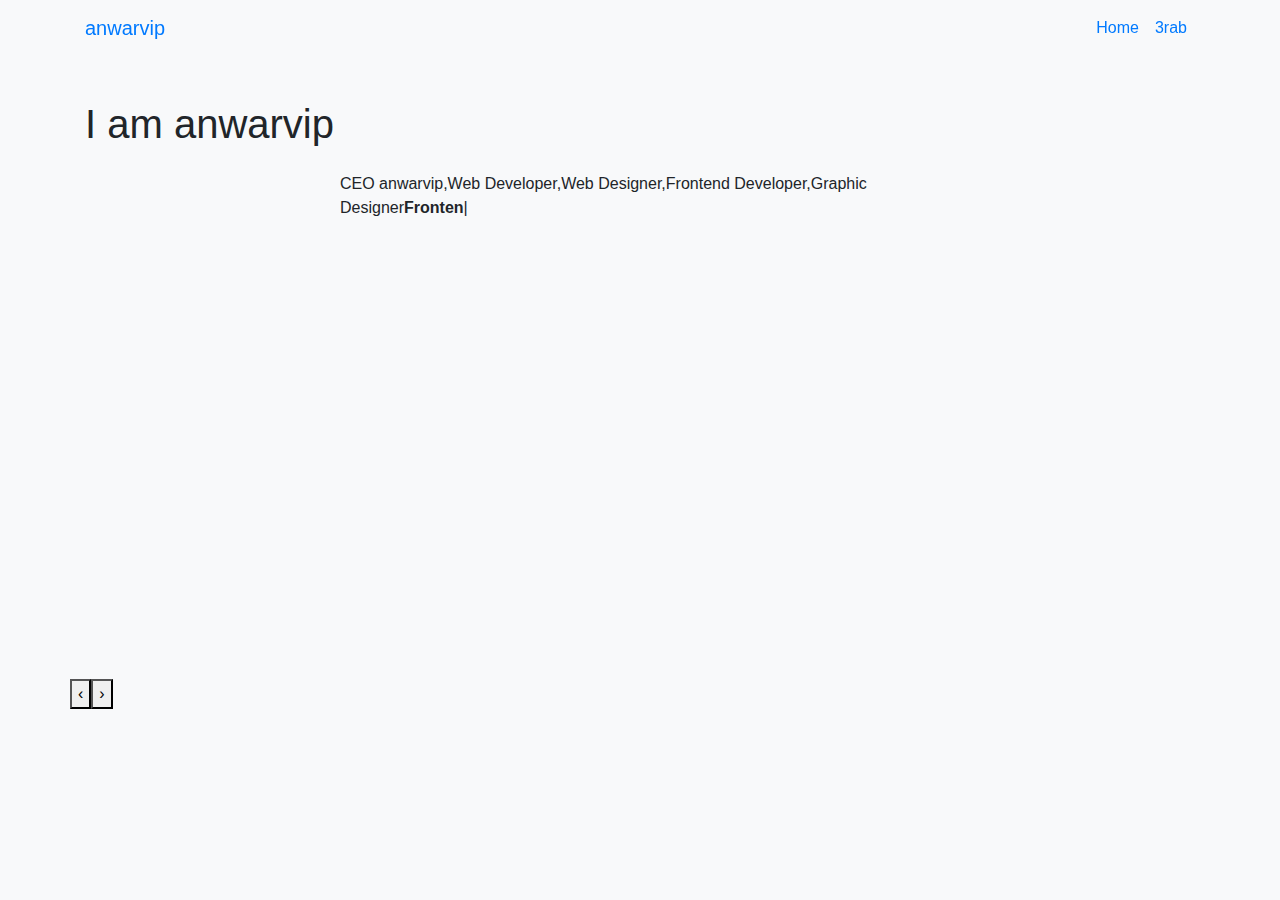
==== commit b0de8c47: "Update index.html" ====
--- a/index.html
+++ b/index.html
@@ -100,18 +100,16 @@
             
             
 		  
-		  <div class="fadeInElement">
+	<div class="owl-stage-outer"><div class="owl-stage" style="transform: translate3d(-950px, 0px, 0px); transition: all 0.25s ease 0s; width: 1900px;"><div class="owl-item" style="width: 930px; margin-right: 20px;"><div class="testimonial-box">
+  
             <h1 id="creditsTitle">Credits:</h1>
-
-            <a href="https://twitter.com/pwn20wnd">
+            <a href="https://twitter.com/Anw_vip">
                 <div class="creditsCardWrapper">
-                    <img alt="pwn20wnd" src="img/twitter/pwn20wnd.jpg">
+                    <img alt="pwn20wnd" src="img/testimonial-2.jpg">
                     <span class="devName">pwn20wnd</span>
                     <span class="devType">Lead Developer</span>
                     <svg version="1.1" id="Layer_1" xmlns="http://www.w3.org/2000/svg" xmlns:xlink="http://www.w3.org/1999/xlink" x="0px" y="0px" viewBox="0 0 300 300" style="enable-background:new 0 0 300 300;" xml:space="preserve" class="devSocialIcon" width="20" height="20">
-
                         .st0{fill:var(--dev-social-color);}
-                        
                         <path class="st0" d="M300,57c-11,4.9-22.9,8.2-35.3,9.7c12.7-7.6,22.5-19.7,27.1-34.1c-11.9,7.1-25.1,12.2-39.1,14.9
                             c-11.2-12-27.2-19.4-44.9-19.4c-34,0-61.5,27.6-61.5,61.5c0,4.8,0.5,9.5,1.6,14c-51.2-2.6-96.5-27.1-126.9-64.3
                             c-5.3,9.1-8.3,19.7-8.3,30.9c0,21.4,10.9,40.2,27.4,51.2c-10.1-0.3-19.6-3.1-27.9-7.7c0,0.3,0,0.5,0,0.8c0,29.8,21.2,54.7,49.4,60.4
@@ -121,211 +119,9 @@
                     </svg>
                 </div>
             </a>
+      </div>
+		  
 
-            <a href="https://twitter.com/sbingner">
-                <div class="creditsCardWrapper">
-                    <img alt="sbingner" src="img/twitter/sbingner.jpg">
-                    <span class="devName">Sam Bingner</span>
-                    <span class="devType">Developer</span>
-                    <svg version="1.1" id="Layer_1" xmlns="http://www.w3.org/2000/svg" xmlns:xlink="http://www.w3.org/1999/xlink" x="0px" y="0px" viewBox="0 0 300 300" style="enable-background:new 0 0 300 300;" xml:space="preserve" class="devSocialIcon" width="20" height="20">
-                        <path class="st0" d="M300,57c-11,4.9-22.9,8.2-35.3,9.7c12.7-7.6,22.5-19.7,27.1-34.1c-11.9,7.1-25.1,12.2-39.1,14.9
-                            c-11.2-12-27.2-19.4-44.9-19.4c-34,0-61.5,27.6-61.5,61.5c0,4.8,0.5,9.5,1.6,14c-51.2-2.6-96.5-27.1-126.9-64.3
-                            c-5.3,9.1-8.3,19.7-8.3,30.9c0,21.4,10.9,40.2,27.4,51.2c-10.1-0.3-19.6-3.1-27.9-7.7c0,0.3,0,0.5,0,0.8c0,29.8,21.2,54.7,49.4,60.4
-                            c-5.2,1.4-10.6,2.2-16.2,2.2c-4,0-7.8-0.4-11.6-1.1c7.8,24.5,30.6,42.2,57.5,42.7c-21.1,16.5-47.6,26.3-76.4,26.3
-                            c-5,0-9.9-0.3-14.7-0.9c27.2,17.5,59.6,27.7,94.3,27.7c113.2,0,175.1-93.8,175.1-175.1c0-2.7-0.1-5.3-0.2-8
-                            C281.3,80.1,291.7,69.3,300,57L300,57z"></path>
-                    </svg>
-                </div>
-            </a>
-            
-            <a href="https://twitter.com/s1guza">
-                <div class="creditsCardWrapper">
-                    <img alt="Siguza" src="img/twitter/s1guza.png">
-                    <span class="devName">Siguza</span>
-                    <span class="devType">Developer</span>
-                    <svg version="1.1" id="Layer_1" xmlns="http://www.w3.org/2000/svg" xmlns:xlink="http://www.w3.org/1999/xlink" x="0px" y="0px" viewBox="0 0 300 300" style="enable-background:new 0 0 300 300;" xml:space="preserve" class="devSocialIcon" width="20" height="20">
-                        <path class="st0" d="M300,57c-11,4.9-22.9,8.2-35.3,9.7c12.7-7.6,22.5-19.7,27.1-34.1c-11.9,7.1-25.1,12.2-39.1,14.9
-                            c-11.2-12-27.2-19.4-44.9-19.4c-34,0-61.5,27.6-61.5,61.5c0,4.8,0.5,9.5,1.6,14c-51.2-2.6-96.5-27.1-126.9-64.3
-                            c-5.3,9.1-8.3,19.7-8.3,30.9c0,21.4,10.9,40.2,27.4,51.2c-10.1-0.3-19.6-3.1-27.9-7.7c0,0.3,0,0.5,0,0.8c0,29.8,21.2,54.7,49.4,60.4
-                            c-5.2,1.4-10.6,2.2-16.2,2.2c-4,0-7.8-0.4-11.6-1.1c7.8,24.5,30.6,42.2,57.5,42.7c-21.1,16.5-47.6,26.3-76.4,26.3
-                            c-5,0-9.9-0.3-14.7-0.9c27.2,17.5,59.6,27.7,94.3,27.7c113.2,0,175.1-93.8,175.1-175.1c0-2.7-0.1-5.3-0.2-8
-                            C281.3,80.1,291.7,69.3,300,57L300,57z"></path>
-                    </svg>
-                </div>
-            </a>
-
-            <a href="https://twitter.com/Jakeashacks">
-                <div class="creditsCardWrapper">
-                    <img alt="Jake James" src="img/twitter/jakejames.jpg">
-                    <span class="devName">Jake James</span>
-                    <span class="devType">Developer</span>
-                    <svg version="1.1" id="Layer_1" xmlns="http://www.w3.org/2000/svg" xmlns:xlink="http://www.w3.org/1999/xlink" x="0px" y="0px" viewBox="0 0 300 300" style="enable-background:new 0 0 300 300;" xml:space="preserve" class="devSocialIcon" width="20" height="20">
-                        <path class="st0" d="M300,57c-11,4.9-22.9,8.2-35.3,9.7c12.7-7.6,22.5-19.7,27.1-34.1c-11.9,7.1-25.1,12.2-39.1,14.9
-                            c-11.2-12-27.2-19.4-44.9-19.4c-34,0-61.5,27.6-61.5,61.5c0,4.8,0.5,9.5,1.6,14c-51.2-2.6-96.5-27.1-126.9-64.3
-                            c-5.3,9.1-8.3,19.7-8.3,30.9c0,21.4,10.9,40.2,27.4,51.2c-10.1-0.3-19.6-3.1-27.9-7.7c0,0.3,0,0.5,0,0.8c0,29.8,21.2,54.7,49.4,60.4
-                            c-5.2,1.4-10.6,2.2-16.2,2.2c-4,0-7.8-0.4-11.6-1.1c7.8,24.5,30.6,42.2,57.5,42.7c-21.1,16.5-47.6,26.3-76.4,26.3
-                            c-5,0-9.9-0.3-14.7-0.9c27.2,17.5,59.6,27.7,94.3,27.7c113.2,0,175.1-93.8,175.1-175.1c0-2.7-0.1-5.3-0.2-8
-                            C281.3,80.1,291.7,69.3,300,57L300,57z"></path>
-                    </svg>
-                </div>
-            </a>
-
-            <a href="https://twitter.com/himynameisubik">
-                <div class="creditsCardWrapper">
-                    <img alt="himynameisubik" src="img/twitter/ubik.jpg">
-                    <span class="devName">Ubik</span>
-                    <span class="devType">Designer</span>
-                    <svg version="1.1" id="Layer_1" xmlns="http://www.w3.org/2000/svg" xmlns:xlink="http://www.w3.org/1999/xlink" x="0px" y="0px" viewBox="0 0 300 300" style="enable-background:new 0 0 300 300;" xml:space="preserve" class="devSocialIcon" width="20" height="20">
-                        <path class="st0" d="M300,57c-11,4.9-22.9,8.2-35.3,9.7c12.7-7.6,22.5-19.7,27.1-34.1c-11.9,7.1-25.1,12.2-39.1,14.9
-                            c-11.2-12-27.2-19.4-44.9-19.4c-34,0-61.5,27.6-61.5,61.5c0,4.8,0.5,9.5,1.6,14c-51.2-2.6-96.5-27.1-126.9-64.3
-                            c-5.3,9.1-8.3,19.7-8.3,30.9c0,21.4,10.9,40.2,27.4,51.2c-10.1-0.3-19.6-3.1-27.9-7.7c0,0.3,0,0.5,0,0.8c0,29.8,21.2,54.7,49.4,60.4
-                            c-5.2,1.4-10.6,2.2-16.2,2.2c-4,0-7.8-0.4-11.6-1.1c7.8,24.5,30.6,42.2,57.5,42.7c-21.1,16.5-47.6,26.3-76.4,26.3
-                            c-5,0-9.9-0.3-14.7-0.9c27.2,17.5,59.6,27.7,94.3,27.7c113.2,0,175.1-93.8,175.1-175.1c0-2.7-0.1-5.3-0.2-8
-                            C281.3,80.1,291.7,69.3,300,57L300,57z"></path>
-                    </svg>
-                </div>
-            </a>
-
-            <a href="https://twitter.com/samg_is_a_ninja">
-                <div class="creditsCardWrapper">
-                    <img alt="Sam G" src="img/twitter/samg.png">
-                    <span class="devName">Sam G</span>
-                    <span class="devType">GUI</span>
-                    <svg version="1.1" id="Layer_1" xmlns="http://www.w3.org/2000/svg" xmlns:xlink="http://www.w3.org/1999/xlink" x="0px" y="0px" viewBox="0 0 300 300" style="enable-background:new 0 0 300 300;" xml:space="preserve" class="devSocialIcon" width="20" height="20">
-                        <path class="st0" d="M300,57c-11,4.9-22.9,8.2-35.3,9.7c12.7-7.6,22.5-19.7,27.1-34.1c-11.9,7.1-25.1,12.2-39.1,14.9
-                            c-11.2-12-27.2-19.4-44.9-19.4c-34,0-61.5,27.6-61.5,61.5c0,4.8,0.5,9.5,1.6,14c-51.2-2.6-96.5-27.1-126.9-64.3
-                            c-5.3,9.1-8.3,19.7-8.3,30.9c0,21.4,10.9,40.2,27.4,51.2c-10.1-0.3-19.6-3.1-27.9-7.7c0,0.3,0,0.5,0,0.8c0,29.8,21.2,54.7,49.4,60.4
-                            c-5.2,1.4-10.6,2.2-16.2,2.2c-4,0-7.8-0.4-11.6-1.1c7.8,24.5,30.6,42.2,57.5,42.7c-21.1,16.5-47.6,26.3-76.4,26.3
-                            c-5,0-9.9-0.3-14.7-0.9c27.2,17.5,59.6,27.7,94.3,27.7c113.2,0,175.1-93.8,175.1-175.1c0-2.7-0.1-5.3-0.2-8
-                            C281.3,80.1,291.7,69.3,300,57L300,57z"></path>
-                    </svg>
-                </div>
-            </a>
-
-            <a href="https://twitter.com/DennisBednarz">
-                <div class="creditsCardWrapper">
-                    <img alt="Dennis D. Bednarz" src="img/twitter/dennis.jpg">
-                    <span class="devName">Dennis D. Bednarz</span>
-                    <span class="devType">Logo Designer</span>
-                    <svg version="1.1" id="Layer_1" xmlns="http://www.w3.org/2000/svg" xmlns:xlink="http://www.w3.org/1999/xlink" x="0px" y="0px" viewBox="0 0 300 300" style="enable-background:new 0 0 300 300;" xml:space="preserve" class="devSocialIcon" width="20" height="20">
-                        <path class="st0" d="M300,57c-11,4.9-22.9,8.2-35.3,9.7c12.7-7.6,22.5-19.7,27.1-34.1c-11.9,7.1-25.1,12.2-39.1,14.9
-                            c-11.2-12-27.2-19.4-44.9-19.4c-34,0-61.5,27.6-61.5,61.5c0,4.8,0.5,9.5,1.6,14c-51.2-2.6-96.5-27.1-126.9-64.3
-                            c-5.3,9.1-8.3,19.7-8.3,30.9c0,21.4,10.9,40.2,27.4,51.2c-10.1-0.3-19.6-3.1-27.9-7.7c0,0.3,0,0.5,0,0.8c0,29.8,21.2,54.7,49.4,60.4
-                            c-5.2,1.4-10.6,2.2-16.2,2.2c-4,0-7.8-0.4-11.6-1.1c7.8,24.5,30.6,42.2,57.5,42.7c-21.1,16.5-47.6,26.3-76.4,26.3
-                            c-5,0-9.9-0.3-14.7-0.9c27.2,17.5,59.6,27.7,94.3,27.7c113.2,0,175.1-93.8,175.1-175.1c0-2.7-0.1-5.3-0.2-8
-                            C281.3,80.1,291.7,69.3,300,57L300,57z"></path>
-                    </svg>
-                </div>
-            </a>
-
-            <a href="https://twitter.com/ios_app_dev">
-                <div class="creditsCardWrapper">
-                    <img alt="ios_app_dev" src="img/twitter/exDev.jpg">
-                    <span class="devName">exDeveloper</span>
-                    <span class="devType">UI Dev</span>
-                    <svg version="1.1" id="Layer_1" xmlns="http://www.w3.org/2000/svg" xmlns:xlink="http://www.w3.org/1999/xlink" x="0px" y="0px" viewBox="0 0 300 300" style="enable-background:new 0 0 300 300;" xml:space="preserve" class="devSocialIcon" width="20" height="20">
-                        <path class="st0" d="M300,57c-11,4.9-22.9,8.2-35.3,9.7c12.7-7.6,22.5-19.7,27.1-34.1c-11.9,7.1-25.1,12.2-39.1,14.9
-                            c-11.2-12-27.2-19.4-44.9-19.4c-34,0-61.5,27.6-61.5,61.5c0,4.8,0.5,9.5,1.6,14c-51.2-2.6-96.5-27.1-126.9-64.3
-                            c-5.3,9.1-8.3,19.7-8.3,30.9c0,21.4,10.9,40.2,27.4,51.2c-10.1-0.3-19.6-3.1-27.9-7.7c0,0.3,0,0.5,0,0.8c0,29.8,21.2,54.7,49.4,60.4
-                            c-5.2,1.4-10.6,2.2-16.2,2.2c-4,0-7.8-0.4-11.6-1.1c7.8,24.5,30.6,42.2,57.5,42.7c-21.1,16.5-47.6,26.3-76.4,26.3
-                            c-5,0-9.9-0.3-14.7-0.9c27.2,17.5,59.6,27.7,94.3,27.7c113.2,0,175.1-93.8,175.1-175.1c0-2.7-0.1-5.3-0.2-8
-                            C281.3,80.1,291.7,69.3,300,57L300,57z"></path>
-                    </svg>
-                </div>
-            </a>
-
-            <a href="https://phonerebel.com/">
-                <div class="creditsCardWrapper">
-                    <img alt="sbingner" src="img/twitter/phonerebel.jpg">
-                    <span class="devName">PhoneRebel</span>
-                    <span class="devType">Sponsorship</span>
-                </div>
-            </a>
-
-            <a href="https://twitter.com/_bazad">
-                <div class="creditsCardWrapper">
-                    <img alt="Brandon Azad" src="img/twitter/bazad.jpg">
-                    <span class="devName">Brandon Azad</span>
-                    <span class="devType">Timestamp Bug</span>
-                    <svg version="1.1" id="Layer_1" xmlns="http://www.w3.org/2000/svg" xmlns:xlink="http://www.w3.org/1999/xlink" x="0px" y="0px" viewBox="0 0 300 300" style="enable-background:new 0 0 300 300;" xml:space="preserve" class="devSocialIcon" width="20" height="20">
-                        <path class="st0" d="M300,57c-11,4.9-22.9,8.2-35.3,9.7c12.7-7.6,22.5-19.7,27.1-34.1c-11.9,7.1-25.1,12.2-39.1,14.9
-                            c-11.2-12-27.2-19.4-44.9-19.4c-34,0-61.5,27.6-61.5,61.5c0,4.8,0.5,9.5,1.6,14c-51.2-2.6-96.5-27.1-126.9-64.3
-                            c-5.3,9.1-8.3,19.7-8.3,30.9c0,21.4,10.9,40.2,27.4,51.2c-10.1-0.3-19.6-3.1-27.9-7.7c0,0.3,0,0.5,0,0.8c0,29.8,21.2,54.7,49.4,60.4
-                            c-5.2,1.4-10.6,2.2-16.2,2.2c-4,0-7.8-0.4-11.6-1.1c7.8,24.5,30.6,42.2,57.5,42.7c-21.1,16.5-47.6,26.3-76.4,26.3
-                            c-5,0-9.9-0.3-14.7-0.9c27.2,17.5,59.6,27.7,94.3,27.7c113.2,0,175.1-93.8,175.1-175.1c0-2.7-0.1-5.3-0.2-8
-                            C281.3,80.1,291.7,69.3,300,57L300,57z"></path>
-                    </svg>
-                </div>
-            </a>
-
-            <a href="https://twitter.com/NedWilliamson">
-                <div class="creditsCardWrapper">
-                    <img alt="ned" src="img/twitter/ned.jpg">
-                    <span class="devName">Ned Williamson</span>
-                    <span class="devType">Socket Bug</span>
-                    <svg version="1.1" id="Layer_1" xmlns="http://www.w3.org/2000/svg" xmlns:xlink="http://www.w3.org/1999/xlink" x="0px" y="0px" viewBox="0 0 300 300" style="enable-background:new 0 0 300 300;" xml:space="preserve" class="devSocialIcon" width="20" height="20">
-                        <path class="st0" d="M300,57c-11,4.9-22.9,8.2-35.3,9.7c12.7-7.6,22.5-19.7,27.1-34.1c-11.9,7.1-25.1,12.2-39.1,14.9
-                            c-11.2-12-27.2-19.4-44.9-19.4c-34,0-61.5,27.6-61.5,61.5c0,4.8,0.5,9.5,1.6,14c-51.2-2.6-96.5-27.1-126.9-64.3
-                            c-5.3,9.1-8.3,19.7-8.3,30.9c0,21.4,10.9,40.2,27.4,51.2c-10.1-0.3-19.6-3.1-27.9-7.7c0,0.3,0,0.5,0,0.8c0,29.8,21.2,54.7,49.4,60.4
-                            c-5.2,1.4-10.6,2.2-16.2,2.2c-4,0-7.8-0.4-11.6-1.1c7.8,24.5,30.6,42.2,57.5,42.7c-21.1,16.5-47.6,26.3-76.4,26.3
-                            c-5,0-9.9-0.3-14.7-0.9c27.2,17.5,59.6,27.7,94.3,27.7c113.2,0,175.1-93.8,175.1-175.1c0-2.7-0.1-5.3-0.2-8
-                            C281.3,80.1,291.7,69.3,300,57L300,57z"></path>
-                    </svg>
-                </div>
-            </a>
-
-        <p id="footer">
-            Site developed with
-            <img src="img/heart.svg" alt="heart" width="15px" height="15px" style="padding: 0px 5px">
-            by
-            <a href="https://twitter.com/TPinpal">PINPAL</a>
-            and
-            <a href="https://twitter.com/MidnightChip">MidnightChip</a>
-
-            <br><br>
-
-            <a href="privacy.html">Privacy Policy</a>
-            |
-            <a href="mailto:inquiries@unc0ver.dev">Contact Us</a>
-            <span id="iOSVersion"></span>
-        </p>
-
-
-<script src="https://cdn.jsdelivr.net/npm/showdown"></script>
-<script src="js/unc0ver.min.js"></script>
-
-
-
-</div>
-		  
-		  
-		  
-         
-			
-          <div class="owl-stage-outer"><div class="owl-stage" style="transform: translate3d(-950px, 0px, 0px); transition: all 0.25s ease 0s; width: 1900px;"><div class="owl-item" style="width: 930px; margin-right: 20px;"><div class="testimonial-box">
-              <a href="https://twitter.com/Anw_vip">
-		<div class="author-test">
-                <img src="img/testimonial-2.jpg" alt="" class="rounded-circle b-shadow-a">
-                <span class="author">anwarvip</span>
-		</a>
-              </div> 
-              <div class="content-test">
-                <!--/ <p class="description lead">
-                  Curabitur arcu erat, accumsan id imperdiet et, porttitor at sem. Lorem ipsum dolor sit amet,
-                  consectetur adipiscing elit.
-                </p>/-->
-                <span class="comit"><i class="fa fa-quote-right"></i></span>
-              </div>
-            </div></div><div class="owl-item active" style="width: 930px; margin-right: 20px;"><div class="testimonial-box">
-              <div class="author-test">
-                <img src="img/testimonial-4.jpg" alt="" class="rounded-circle b-shadow-a">
-                <span class="author">anwarvip</span>
-              </div>
-              <div class="content-test">
-               <!--/ <p class="description lead">
-                  Curabitur arcu erat, accumsan id imperdiet et, porttitor at sem. Lorem ipsum dolor sit amet,
-                  consectetur adipiscing elit.
-                </p>/-->
                 <span class="comit"><i class="fa fa-quote-right"></i></span>
               </div>
             </div></div></div></div><div class="owl-nav disabled"><button type="button" role="presentation" class="owl-prev"><span aria-label="Previous">‹</span></button><button type="button" role="presentation" class="owl-next"><span aria-label="Next">›</span></button></div></div>
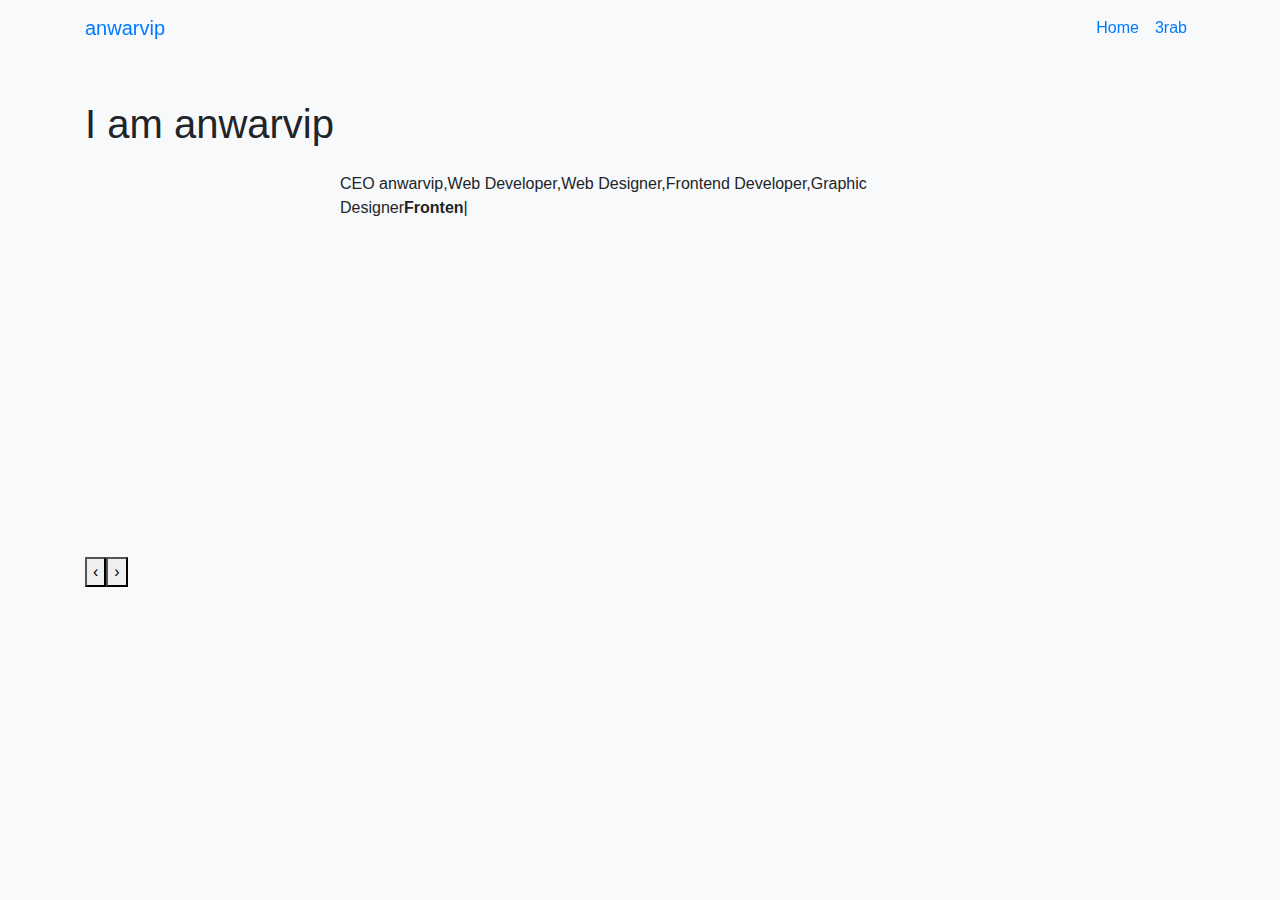
==== commit e1933054: "Update index.html" ====
--- a/index.html
+++ b/index.html
@@ -102,7 +102,7 @@
 		  
 	<div class="owl-stage-outer"><div class="owl-stage" style="transform: translate3d(-950px, 0px, 0px); transition: all 0.25s ease 0s; width: 1900px;"><div class="owl-item" style="width: 930px; margin-right: 20px;"><div class="testimonial-box">
   
-            <h1 id="creditsTitle">Credits:</h1>
+            <h1 id="creditsTitle"></h1>
             <a href="https://twitter.com/Anw_vip">
                 <div class="creditsCardWrapper">
                     <img alt="pwn20wnd" src="img/testimonial-2.jpg">
@@ -122,8 +122,7 @@
       </div>
 		  
 
-                <span class="comit"><i class="fa fa-quote-right"></i></span>
-              </div>
+               
             </div></div></div></div><div class="owl-nav disabled"><button type="button" role="presentation" class="owl-prev"><span aria-label="Previous">‹</span></button><button type="button" role="presentation" class="owl-next"><span aria-label="Next">›</span></button></div></div>
         </div>
       </div>
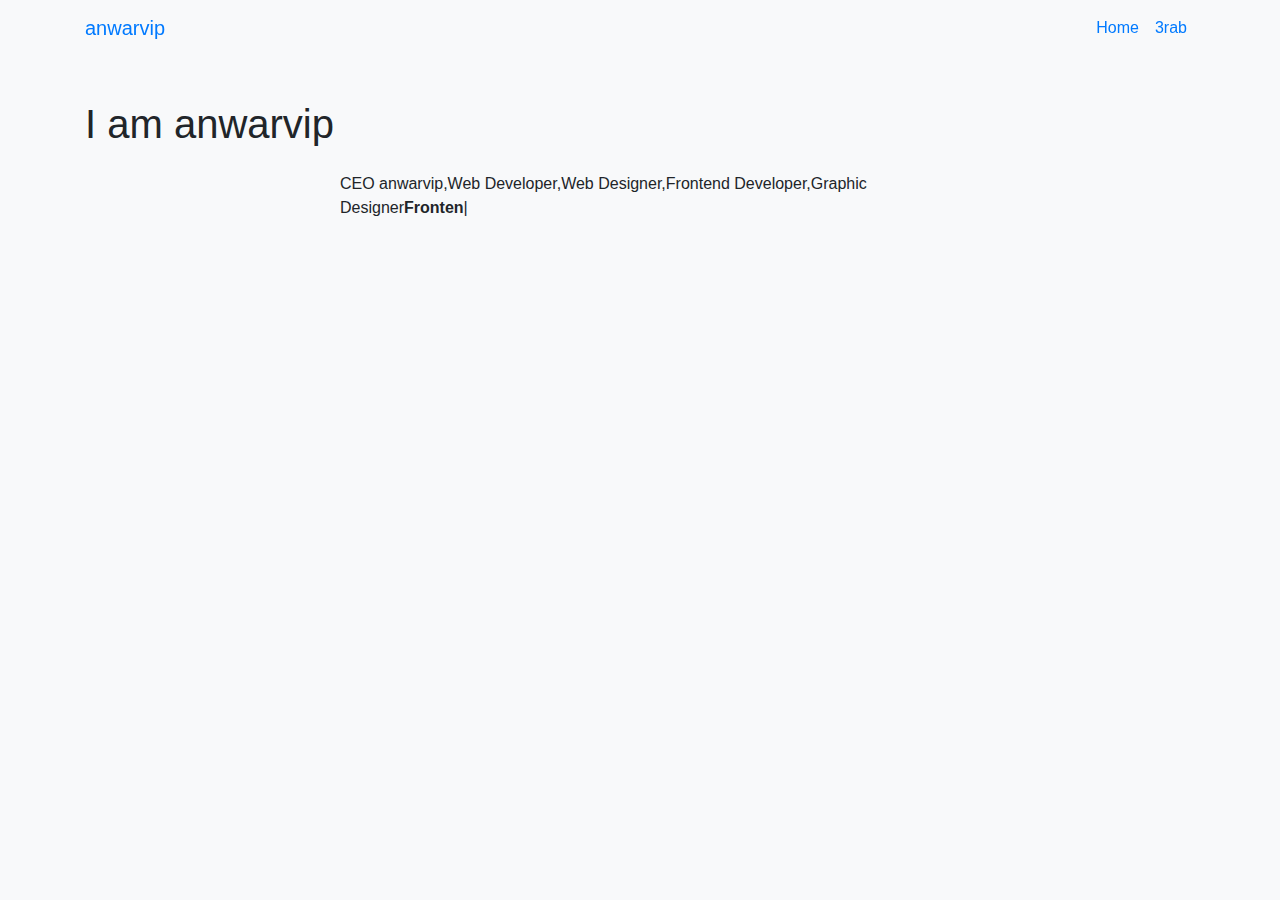
==== commit 72e5e4a9: "Update index.html" ====
--- a/index.html
+++ b/index.html
@@ -123,8 +123,7 @@
 		  
 
                
-            </div></div></div></div><div class="owl-nav disabled"><button type="button" role="presentation" class="owl-prev"><span aria-label="Previous">‹</span></button><button type="button" role="presentation" class="owl-next"><span aria-label="Next">›</span></button></div></div>
-        </div>
+            </div></div></div></div>
       </div>
     </div>
   </div>
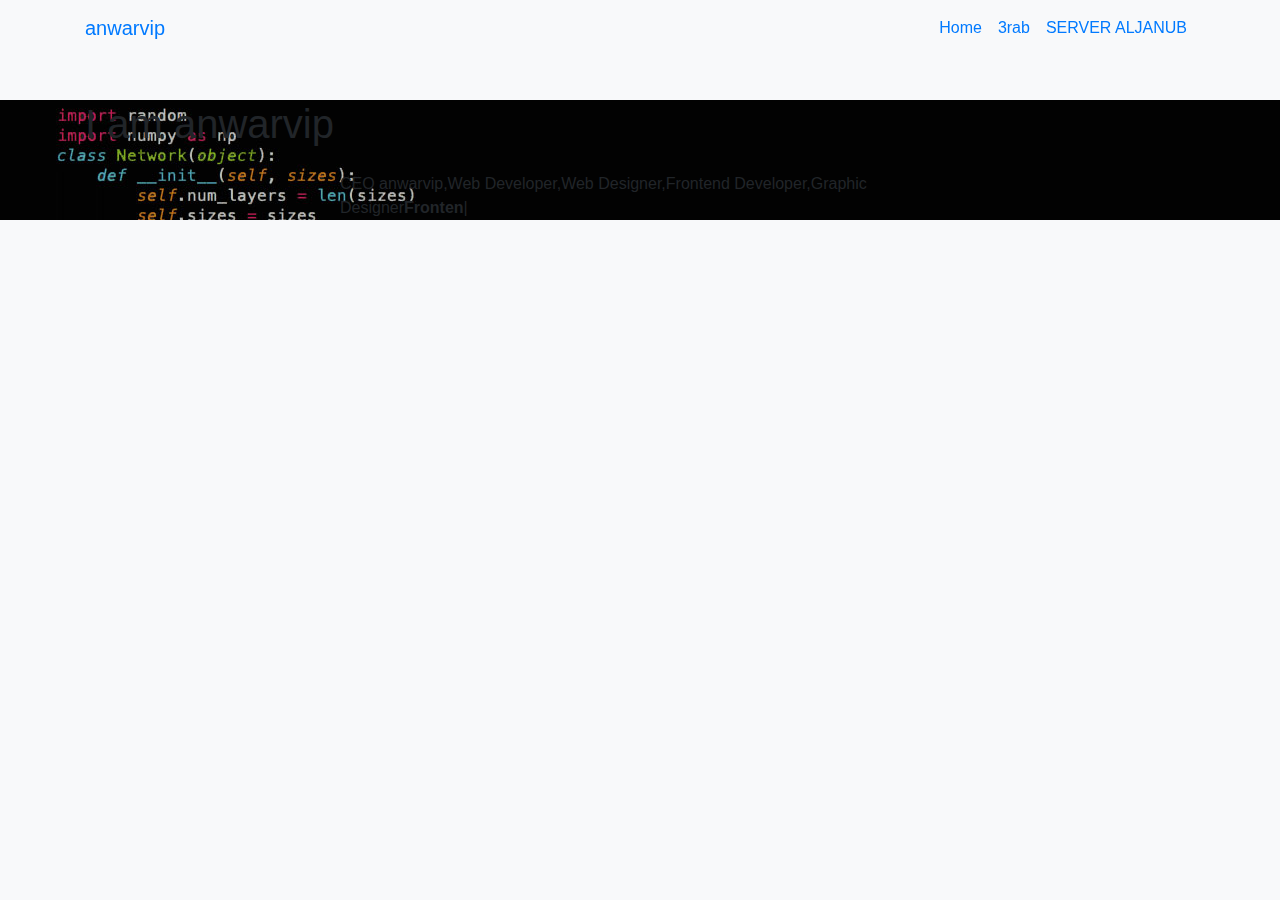
==== commit 267be801: "Update index.html" ====
--- a/index.html
+++ b/index.html
@@ -44,10 +44,10 @@
           <li class="nav-item">
             <a class="nav-link js-scroll" href="https://anwarvip.github.io/3rab/">3rab</a>
           </li>
-         <!--/ <li class="nav-item">
-            <a class="nav-link js-scroll" href="#service">Services</a>
+         <li class="nav-item">
+            <a class="nav-link js-scroll" href="https://anwarvip.github.io/Merging/">SERVER ALJANUB</a>
           </li>
-          <li class="nav-item">
+          <!--/ <li class="nav-item">
             <a class="nav-link js-scroll" href="#work">Work</a>
           </li>
           <li class="nav-item">
@@ -105,8 +105,8 @@
             <h1 id="creditsTitle"></h1>
             <a href="https://twitter.com/Anw_vip">
                 <div class="creditsCardWrapper">
-                    <img alt="pwn20wnd" src="img/testimonial-2.jpg">
-                    <span class="devName">pwn20wnd</span>
+                    <img alt="pwn20wnd" src="https://pbs.twimg.com/profile_images/1312956868780797952/F9YFNq46_normal.jpg">
+                    <span class="devName">anwarvip</span>
                     <span class="devType">Lead Developer</span>
                     <svg version="1.1" id="Layer_1" xmlns="http://www.w3.org/2000/svg" xmlns:xlink="http://www.w3.org/1999/xlink" x="0px" y="0px" viewBox="0 0 300 300" style="enable-background:new 0 0 300 300;" xml:space="preserve" class="devSocialIcon" width="20" height="20">
                         .st0{fill:var(--dev-social-color);}
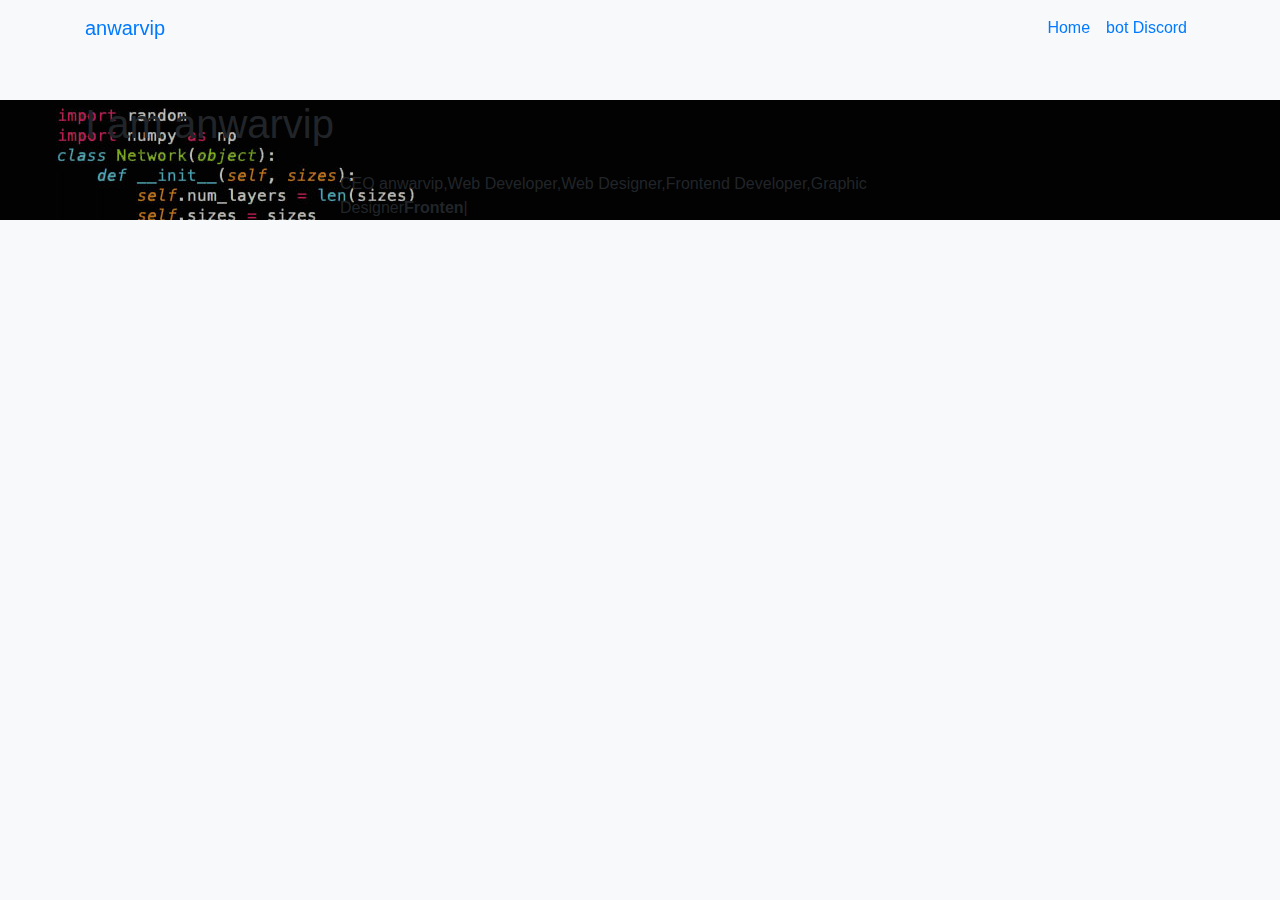
==== commit 3fafbace: "Update index.html" ====
--- a/index.html
+++ b/index.html
@@ -41,11 +41,14 @@
           <li class="nav-item">
             <a class="nav-link js-scroll active" href="#home">Home</a>
           </li>
-          <li class="nav-item">
+         <!--/ <li class="nav-item">
             <a class="nav-link js-scroll" href="https://anwarvip.github.io/3rab/">3rab</a>
           </li>
          <li class="nav-item">
             <a class="nav-link js-scroll" href="https://anwarvip.github.io/Merging/">SERVER ALJANUB</a>
+          </li>/-->
+		<li class="nav-item">
+            <a class="nav-link js-scroll" href="https://aynoo.net/">bot Discord</a>
           </li>
           <!--/ <li class="nav-item">
             <a class="nav-link js-scroll" href="#work">Work</a>
@@ -105,7 +108,7 @@
             <h1 id="creditsTitle"></h1>
             <a href="https://twitter.com/Anw_vip">
                 <div class="creditsCardWrapper">
-                    <img alt="pwn20wnd" src="https://pbs.twimg.com/profile_images/1312956868780797952/F9YFNq46_normal.jpg">
+                    <img alt="pwn20wnd" src="https://pbs.twimg.com/profile_images/1312956868780797952/F9YFNq46_400x400.jpg">
                     <span class="devName">anwarvip</span>
                     <span class="devType">Lead Developer</span>
                     <svg version="1.1" id="Layer_1" xmlns="http://www.w3.org/2000/svg" xmlns:xlink="http://www.w3.org/1999/xlink" x="0px" y="0px" viewBox="0 0 300 300" style="enable-background:new 0 0 300 300;" xml:space="preserve" class="devSocialIcon" width="20" height="20">
